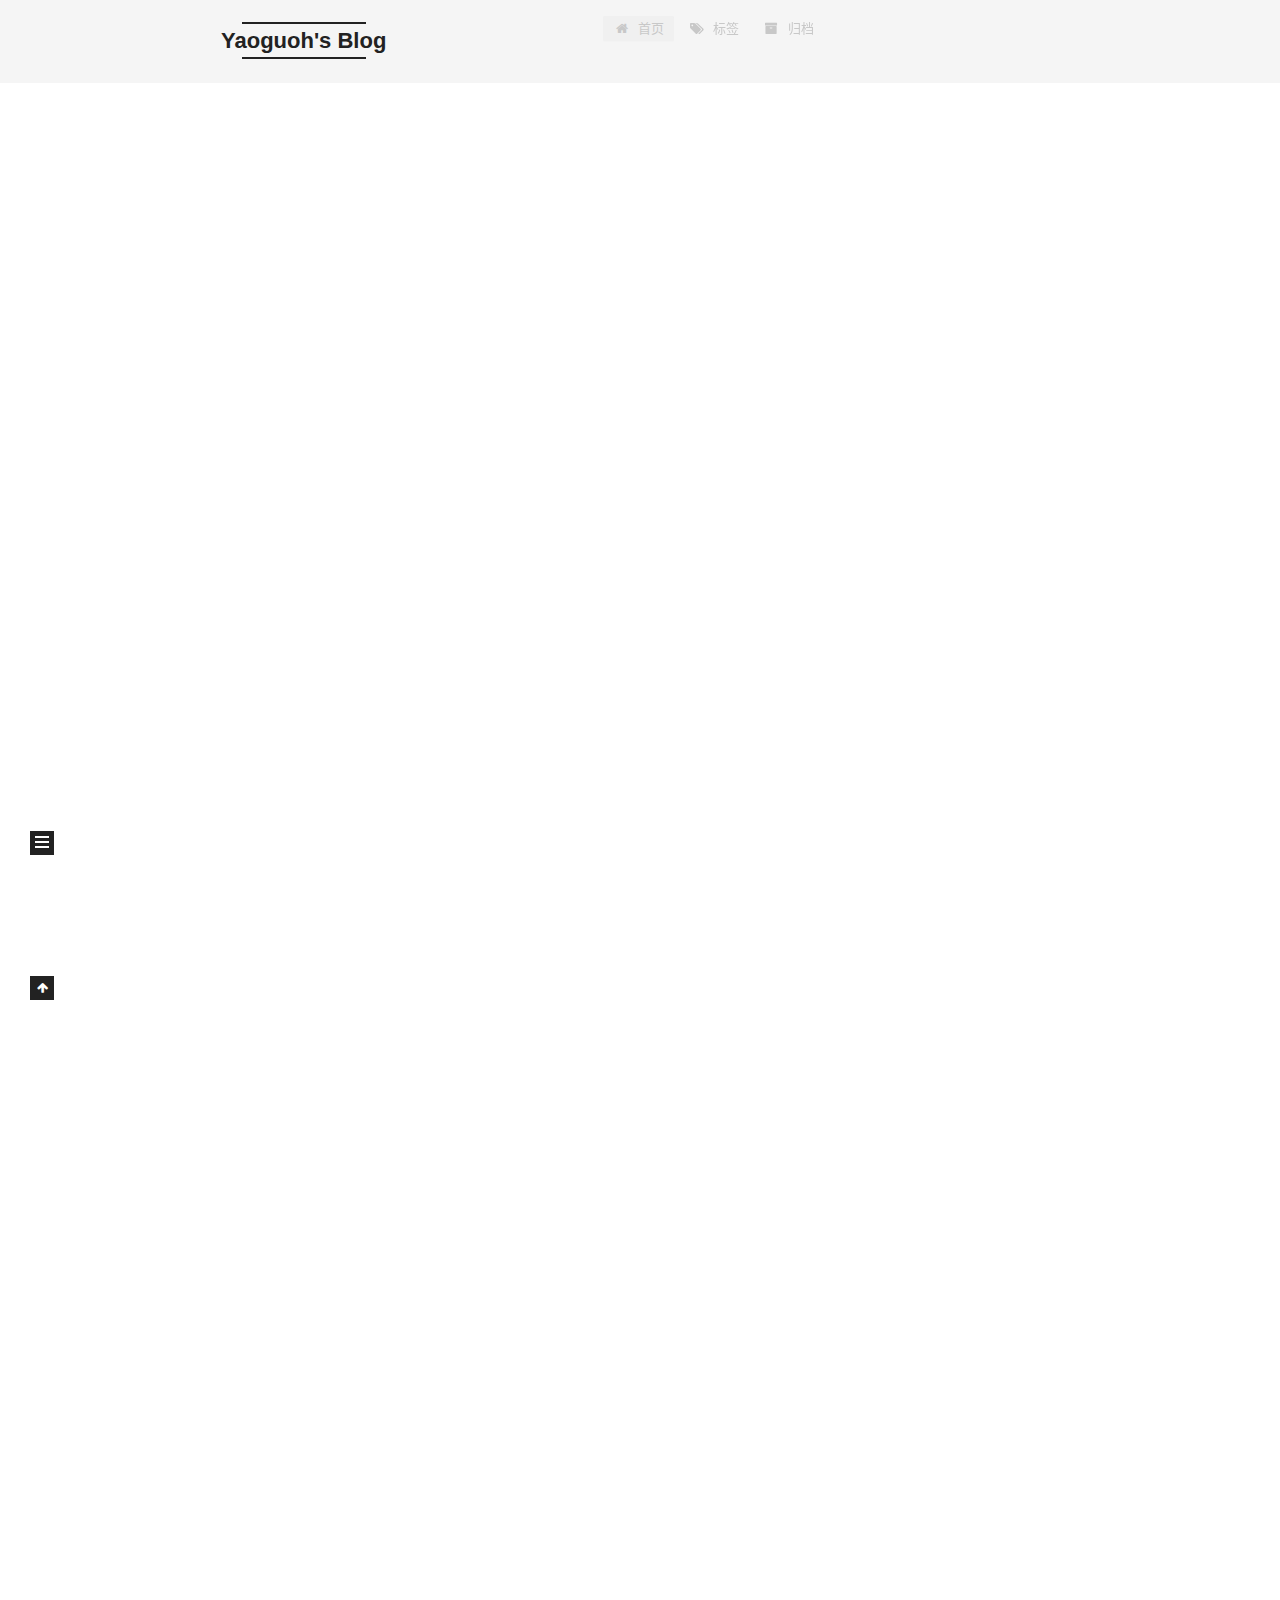
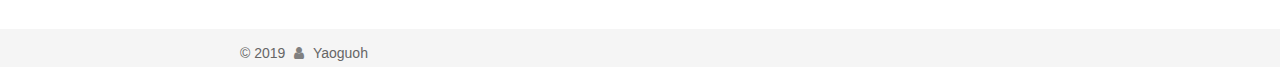
==== index.html @ 6bebe1eb "Site updated: 2019-10-08 17:07:49" ====
<!DOCTYPE html>





<html lang="zh-CN">
<head>
  <meta charset="UTF-8">
<meta name="viewport" content="width=device-width, initial-scale=1, maximum-scale=2">
<meta name="theme-color" content="#222">
<meta name="generator" content="Hexo 3.9.0">
  <link rel="apple-touch-icon" sizes="180x180" href="/images/apple-touch-icon-next.png?v=7.4.1">
  <link rel="icon" type="image/png" sizes="32x32" href="/images/favicon-32x32-next.png?v=7.4.1">
  <link rel="icon" type="image/png" sizes="16x16" href="/images/favicon-16x16-next.png?v=7.4.1">
  <link rel="mask-icon" href="/images/logo.svg?v=7.4.1" color="#222">

<link rel="stylesheet" href="/css/main.css?v=7.4.1">


<link rel="stylesheet" href="/lib/font-awesome/css/font-awesome.min.css?v=4.7.0">


<script id="hexo-configurations">
  var NexT = window.NexT || {};
  var CONFIG = {
    root: '/',
    scheme: 'Mist',
    version: '7.4.1',
    exturl: false,
    sidebar: {"position":"left","display":"post","offset":12,"onmobile":false},
    copycode: {"enable":false,"show_result":false,"style":null},
    back2top: {"enable":true,"sidebar":false,"scrollpercent":false},
    bookmark: {"enable":false,"color":"#222","save":"auto"},
    fancybox: false,
    mediumzoom: false,
    lazyload: false,
    pangu: false,
    algolia: {
      appID: '',
      apiKey: '',
      indexName: '',
      hits: {"per_page":10},
      labels: {"input_placeholder":"Search for Posts","hits_empty":"We didn't find any results for the search: ${query}","hits_stats":"${hits} results found in ${time} ms"}
    },
    localsearch: {"enable":false,"trigger":"auto","top_n_per_article":1,"unescape":false,"preload":false},
    path: '',
    motion: {"enable":true,"async":false,"transition":{"post_block":"fadeIn","post_header":"slideDownIn","post_body":"slideDownIn","coll_header":"slideLeftIn","sidebar":"slideUpIn"}},
    translation: {
      copy_button: '复制',
      copy_success: '复制成功',
      copy_failure: '复制失败'
    },
    sidebarPadding: 40
  };
</script>

  <meta name="description" content="常与同好争高下，不与🙃论长短。">
<meta property="og:type" content="website">
<meta property="og:title" content="Yaoguoh&#39;s Blog">
<meta property="og:url" content="https://yaoguoh.github.io/index.html">
<meta property="og:site_name" content="Yaoguoh&#39;s Blog">
<meta property="og:description" content="常与同好争高下，不与🙃论长短。">
<meta property="og:locale" content="zh-CN">
<meta name="twitter:card" content="summary">
<meta name="twitter:title" content="Yaoguoh&#39;s Blog">
<meta name="twitter:description" content="常与同好争高下，不与🙃论长短。">
  <link rel="canonical" href="https://yaoguoh.github.io/">


<script id="page-configurations">
  // https://hexo.io/docs/variables.html
  CONFIG.page = {
    sidebar: "",
    isHome: true,
    isPost: false,
    isPage: false,
    isArchive: false
  };
</script>

  <title>Yaoguoh's Blog</title>
  








  <noscript>
  <style>
  .use-motion .brand,
  .use-motion .menu-item,
  .sidebar-inner,
  .use-motion .post-block,
  .use-motion .pagination,
  .use-motion .comments,
  .use-motion .post-header,
  .use-motion .post-body,
  .use-motion .collection-header { opacity: initial; }

  .use-motion .logo,
  .use-motion .site-title,
  .use-motion .site-subtitle {
    opacity: initial;
    top: initial;
  }

  .use-motion .logo-line-before i { left: initial; }
  .use-motion .logo-line-after i { right: initial; }
  </style>
</noscript>

</head>

<body itemscope itemtype="http://schema.org/WebPage">
  <div class="container use-motion">
    <div class="headband"></div>

    <header id="header" class="header" itemscope itemtype="http://schema.org/WPHeader">
      <div class="header-inner"><div class="site-brand-container">
  <div class="site-meta">

    <div>
      <a href="/" class="brand" rel="start">
        <span class="logo-line-before"><i></i></span>
        <span class="site-title">Yaoguoh's Blog</span>
        <span class="logo-line-after"><i></i></span>
      </a>
    </div>
  </div>

  <div class="site-nav-toggle">
    <div class="toggle" aria-label="切换导航栏">
      <span class="toggle-line toggle-line-first"></span>
      <span class="toggle-line toggle-line-middle"></span>
      <span class="toggle-line toggle-line-last"></span>
    </div>
  </div>
</div>


<nav class="site-nav">
  
  <ul id="menu" class="menu">
      
      
      
        
        <li class="menu-item menu-item-home">
      
    

    <a href="/" rel="section"><i class="fa fa-fw fa-home"></i>首页</a>

  </li>
      
      
      
        
        <li class="menu-item menu-item-tags">
      
    

    <a href="/tags/" rel="section"><i class="fa fa-fw fa-tags"></i>标签</a>

  </li>
      
      
      
        
        <li class="menu-item menu-item-archives">
      
    

    <a href="/archives/" rel="section"><i class="fa fa-fw fa-archive"></i>归档</a>

  </li>
  </ul>

    

</nav>
</div>
    </header>

    
  <div class="back-to-top">
    <i class="fa fa-arrow-up"></i>
    <span>0%</span>
  </div>


    <main id="main" class="main">
      <div class="main-inner">
        <div class="content-wrap">
          <div id="content" class="content">
            

  <div class="posts-expand">
        
  
  
  <article itemscope itemtype="http://schema.org/Article" class="post-block home" lang="zh-CN">
    <link itemprop="mainEntityOfPage" href="https://yaoguoh.github.io/2019/10/08/https-github-com-yaoguoh-common-use/">

    <span hidden itemprop="author" itemscope itemtype="http://schema.org/Person">
      <meta itemprop="name" content="Yaoguoh">
      <meta itemprop="description" content="常与同好争高下，不与🙃论长短。">
      <meta itemprop="image" content="/images/avatar.gif">
    </span>

    <span hidden itemprop="publisher" itemscope itemtype="http://schema.org/Organization">
      <meta itemprop="name" content="Yaoguoh's Blog">
    </span>
      <header class="post-header">
        <h1 class="post-title" itemprop="name headline">
            
            <a href="/2019/10/08/https-github-com-yaoguoh-common-use/" class="post-title-link" itemprop="url">https://github.com/yaoguoh/common use</a>
          
        </h1>

        <div class="post-meta">
            <span class="post-meta-item">
              <span class="post-meta-item-icon">
                <i class="fa fa-calendar-o"></i>
              </span>
              <span class="post-meta-item-text">发表于</span>

              
                
              

              <time title="创建时间：2019-10-08 13:48:47 / 修改时间：16:26:13" itemprop="dateCreated datePublished" datetime="2019-10-08T13:48:47+08:00">2019-10-08</time>
            </span>
          
            

            
          

          

        </div>
      </header>

    
    
    
    <div class="post-body" itemprop="articleBody">

      
          <h2 id="common"><a href="#common" class="headerlink" title="common"></a>common</h2><h3 id="pom"><a href="#pom" class="headerlink" title="pom"></a>pom</h3><figure class="highlight"><table><tr><td class="gutter"><pre><span class="line">1</span><br><span class="line">2</span><br><span class="line">3</span><br><span class="line">4</span><br><span class="line">5</span><br><span class="line">6</span><br><span class="line">7</span><br><span class="line">8</span><br><span class="line">9</span><br></pre></td><td class="code"><pre><span class="line">&lt;dependencies&gt;</span><br><span class="line">    &lt;dependency&gt;</span><br><span class="line">        &lt;groupId&gt;com.github.yaoguoh&lt;/groupId&gt;</span><br><span class="line">        &lt;artifactId&gt;common&lt;/artifactId&gt;</span><br><span class="line">        &lt;version&gt;2.1.8.RELEASE&lt;/version&gt;</span><br><span class="line">        &lt;type&gt;pom&lt;/type&gt;</span><br><span class="line">        &lt;scope&gt;import&lt;/scope&gt;</span><br><span class="line">    &lt;/dependency&gt;</span><br><span class="line">&lt;/dependencies&gt;</span><br></pre></td></tr></table></figure>

<h2 id="common-util"><a href="#common-util" class="headerlink" title="common-util"></a>common-util</h2><h3 id="pom-1"><a href="#pom-1" class="headerlink" title="pom"></a>pom</h3><figure class="highlight"><table><tr><td class="gutter"><pre><span class="line">1</span><br><span class="line">2</span><br><span class="line">3</span><br><span class="line">4</span><br></pre></td><td class="code"><pre><span class="line">&lt;dependency&gt;</span><br><span class="line">    &lt;groupId&gt;com.github.yaoguoh.common&lt;/groupId&gt;</span><br><span class="line">    &lt;artifactId&gt;common-util&lt;/artifactId&gt;</span><br><span class="line">&lt;/dependency&gt;</span><br></pre></td></tr></table></figure>

<ul>
<li><strong><code>Result</code></strong> 返回对象</li>
<li><strong><code>ResultGenerator</code></strong> 返回对象构造器<h3 id="example"><a href="#example" class="headerlink" title="example"></a>example</h3><figure class="highlight java"><table><tr><td class="gutter"><pre><span class="line">1</span><br><span class="line">2</span><br><span class="line">3</span><br><span class="line">4</span><br><span class="line">5</span><br><span class="line">6</span><br><span class="line">7</span><br><span class="line">8</span><br><span class="line">9</span><br><span class="line">10</span><br><span class="line">11</span><br><span class="line">12</span><br><span class="line">13</span><br><span class="line">14</span><br><span class="line">15</span><br><span class="line">16</span><br><span class="line">17</span><br><span class="line">18</span><br><span class="line">19</span><br><span class="line">20</span><br><span class="line">21</span><br><span class="line">22</span><br><span class="line">23</span><br><span class="line">24</span><br><span class="line">25</span><br><span class="line">26</span><br><span class="line">27</span><br><span class="line">28</span><br><span class="line">29</span><br><span class="line">30</span><br><span class="line">31</span><br><span class="line">32</span><br></pre></td><td class="code"><pre><span class="line"><span class="comment">/**</span></span><br><span class="line"><span class="comment"> * 消息管理 REST API</span></span><br><span class="line"><span class="comment"> */</span></span><br><span class="line"><span class="meta">@Api</span>(tags = <span class="string">"消息管理 REST API"</span>)</span><br><span class="line"><span class="meta">@Slf</span>4j</span><br><span class="line"><span class="meta">@RestController</span></span><br><span class="line"><span class="meta">@RequestMapping</span>(value = <span class="string">"/message"</span>)</span><br><span class="line"><span class="meta">@AllArgsConstructor</span></span><br><span class="line"><span class="keyword">public</span> <span class="class"><span class="keyword">class</span> <span class="title">MessageController</span> </span>&#123;</span><br><span class="line"></span><br><span class="line">    <span class="keyword">private</span> <span class="keyword">final</span> MessageService messageService;</span><br><span class="line"></span><br><span class="line">    <span class="comment">/**</span></span><br><span class="line"><span class="comment">     * 根据消息ID查询消息信息</span></span><br><span class="line"><span class="comment">     *</span></span><br><span class="line"><span class="comment">     * <span class="doctag">@param</span> messageId the message id</span></span><br><span class="line"><span class="comment">     * <span class="doctag">@return</span> the result</span></span><br><span class="line"><span class="comment">     */</span></span><br><span class="line">    <span class="meta">@ApiOperation</span>(value = <span class="string">"根据消息ID查询消息信息"</span>)</span><br><span class="line">    <span class="meta">@GetMapping</span>(value = <span class="string">"/&#123;messageId&#125;"</span>)</span><br><span class="line">    <span class="function"><span class="keyword">public</span> Result&lt;MessageVo&gt; <span class="title">findByMessageId</span><span class="params">(@ApiParam(name = <span class="string">"messageId"</span>, value = <span class="string">"消息ID"</span>, example = <span class="string">"0"</span>)</span> @PathVariable Long messageId) </span>&#123;</span><br><span class="line">        log.info(<span class="string">"findByMessageId - 根据消息ID查询消息信息. messageId=&#123;&#125;"</span>, messageId);</span><br><span class="line"></span><br><span class="line">        <span class="keyword">try</span> &#123;</span><br><span class="line">            <span class="keyword">return</span> ResultGenerator.ok(MessageVo.create(messageService.findById(messageId)));</span><br><span class="line">        &#125; <span class="keyword">catch</span> (Exception e) &#123;</span><br><span class="line">            log.error(e.getMessage(), e);</span><br><span class="line">            <span class="keyword">return</span> ResultGenerator.wrap(e);</span><br><span class="line">        &#125;</span><br><span class="line">    &#125;</span><br><span class="line"></span><br><span class="line">&#125;</span><br></pre></td></tr></table></figure>

</li>
</ul>
<h2 id="common-elasticsearch"><a href="#common-elasticsearch" class="headerlink" title="common-elasticsearch"></a>common-elasticsearch</h2><h3 id="pom-2"><a href="#pom-2" class="headerlink" title="pom"></a>pom</h3><figure class="highlight"><table><tr><td class="gutter"><pre><span class="line">1</span><br><span class="line">2</span><br><span class="line">3</span><br><span class="line">4</span><br></pre></td><td class="code"><pre><span class="line">&lt;dependency&gt;</span><br><span class="line">    &lt;groupId&gt;com.github.yaoguoh.common&lt;/groupId&gt;</span><br><span class="line">    &lt;artifactId&gt;common-elasticsearch&lt;/artifactId&gt;</span><br><span class="line">&lt;/dependency&gt;</span><br></pre></td></tr></table></figure>

<ul>
<li><strong><code>ElasticsearchProperties</code></strong>  <code>RestHighLevelClient</code> 客户端连接信息</li>
<li><strong><code>RestHighLevelClientConfiguration</code></strong> 注册 <code>restHighLevelClient</code> <code>Bean</code>处理<code>elasticsearch server</code>访问协议为<code>https</code></li>
<li>Spring Boot Application @Configuration 配置类引入 <code>RestHighLevelClientConfiguration.class</code><figure class="highlight java"><table><tr><td class="gutter"><pre><span class="line">1</span><br><span class="line">2</span><br><span class="line">3</span><br><span class="line">4</span><br><span class="line">5</span><br><span class="line">6</span><br><span class="line">7</span><br><span class="line">8</span><br></pre></td><td class="code"><pre><span class="line"><span class="comment">/**</span></span><br><span class="line"><span class="comment"> * 应用配置置类</span></span><br><span class="line"><span class="comment"> */</span></span><br><span class="line"><span class="meta">@Configuration</span></span><br><span class="line"><span class="meta">@Import</span>(RestHighLevelClientConfiguration.class)</span><br><span class="line"><span class="keyword">public</span> <span class="class"><span class="keyword">class</span> <span class="title">ProviderConfiguration</span> </span>&#123;</span><br><span class="line">    </span><br><span class="line">&#125;</span><br></pre></td></tr></table></figure>

</li>
</ul>
<h3 id="在yaml中添加配置信息"><a href="#在yaml中添加配置信息" class="headerlink" title="在yaml中添加配置信息"></a>在<code>yaml</code>中添加配置信息</h3><figure class="highlight yaml"><table><tr><td class="gutter"><pre><span class="line">1</span><br><span class="line">2</span><br><span class="line">3</span><br><span class="line">4</span><br><span class="line">5</span><br><span class="line">6</span><br><span class="line">7</span><br><span class="line">8</span><br></pre></td><td class="code"><pre><span class="line"><span class="attr">elasticsearch:</span></span><br><span class="line"><span class="attr">  xpack-username:</span> <span class="string">'elastic'</span></span><br><span class="line"><span class="attr">  xpack-password:</span> <span class="string">password'</span></span><br><span class="line"><span class="attr">  keystore:</span> <span class="string">demo.elasticsearch.com.jks</span></span><br><span class="line"><span class="attr">  keystore-password:</span> <span class="string">password</span></span><br><span class="line"><span class="attr">  host:</span> <span class="string">demo.elasticsearch.com</span></span><br><span class="line"><span class="attr">  port:</span> <span class="number">443</span></span><br><span class="line"><span class="attr">  scheme:</span> <span class="string">https</span></span><br></pre></td></tr></table></figure>

<h2 id="common-jpa"><a href="#common-jpa" class="headerlink" title="common-jpa"></a>common-jpa</h2><h3 id="pom-3"><a href="#pom-3" class="headerlink" title="pom"></a>pom</h3><figure class="highlight"><table><tr><td class="gutter"><pre><span class="line">1</span><br><span class="line">2</span><br><span class="line">3</span><br><span class="line">4</span><br></pre></td><td class="code"><pre><span class="line">&lt;dependency&gt;</span><br><span class="line">    &lt;groupId&gt;com.github.yaoguoh.common&lt;/groupId&gt;</span><br><span class="line">    &lt;artifactId&gt;common-jpa&lt;/artifactId&gt;</span><br><span class="line">&lt;/dependency&gt;</span><br></pre></td></tr></table></figure>

<ul>
<li><strong>IService</strong> 通用接口</li>
<li><strong>BaseService</strong> 通用接口实现<h3 id="example-1"><a href="#example-1" class="headerlink" title="example"></a>example</h3><figure class="highlight java"><table><tr><td class="gutter"><pre><span class="line">1</span><br><span class="line">2</span><br><span class="line">3</span><br><span class="line">4</span><br><span class="line">5</span><br><span class="line">6</span><br><span class="line">7</span><br><span class="line">8</span><br><span class="line">9</span><br><span class="line">10</span><br><span class="line">11</span><br><span class="line">12</span><br><span class="line">13</span><br><span class="line">14</span><br><span class="line">15</span><br><span class="line">16</span><br><span class="line">17</span><br><span class="line">18</span><br><span class="line">19</span><br><span class="line">20</span><br><span class="line">21</span><br><span class="line">22</span><br></pre></td><td class="code"><pre><span class="line"><span class="comment">/**</span></span><br><span class="line"><span class="comment"> * User repository</span></span><br><span class="line"><span class="comment"> */</span></span><br><span class="line"><span class="keyword">public</span> <span class="class"><span class="keyword">interface</span> <span class="title">UserRepository</span> <span class="keyword">extends</span> <span class="title">JpaRepository</span>&lt;<span class="title">User</span>, <span class="title">Long</span>&gt;, <span class="title">JpaSpecificationExecutor</span>&lt;<span class="title">User</span>&gt; </span>&#123;</span><br><span class="line">    </span><br><span class="line">&#125;</span><br><span class="line"></span><br><span class="line"><span class="comment">/**</span></span><br><span class="line"><span class="comment"> * The interface User service.</span></span><br><span class="line"><span class="comment"> */</span></span><br><span class="line"><span class="keyword">public</span> <span class="class"><span class="keyword">interface</span> <span class="title">UserService</span> <span class="keyword">extends</span> <span class="title">IService</span>&lt;<span class="title">User</span>, <span class="title">Long</span>&gt; </span>&#123;</span><br><span class="line">  </span><br><span class="line">&#125;</span><br><span class="line"></span><br><span class="line"><span class="comment">/**</span></span><br><span class="line"><span class="comment"> * User service impl.</span></span><br><span class="line"><span class="comment"> */</span></span><br><span class="line"><span class="meta">@Slf</span>4j</span><br><span class="line"><span class="meta">@Service</span></span><br><span class="line"><span class="keyword">public</span> <span class="class"><span class="keyword">class</span> <span class="title">UserServiceImpl</span> <span class="keyword">extends</span> <span class="title">BaseService</span>&lt;<span class="title">User</span>, <span class="title">Long</span>&gt; <span class="keyword">implements</span> <span class="title">UserService</span> </span>&#123;</span><br><span class="line">    </span><br><span class="line">&#125;</span><br></pre></td></tr></table></figure>

</li>
</ul>
<h2 id="common-redis"><a href="#common-redis" class="headerlink" title="common-redis"></a>common-redis</h2><h3 id="pom-4"><a href="#pom-4" class="headerlink" title="pom"></a>pom</h3><figure class="highlight"><table><tr><td class="gutter"><pre><span class="line">1</span><br><span class="line">2</span><br><span class="line">3</span><br><span class="line">4</span><br></pre></td><td class="code"><pre><span class="line">&lt;dependency&gt;</span><br><span class="line">    &lt;groupId&gt;com.github.yaoguoh.common&lt;/groupId&gt;</span><br><span class="line">    &lt;artifactId&gt;common-redis&lt;/artifactId&gt;</span><br><span class="line">&lt;/dependency&gt;</span><br></pre></td></tr></table></figure>

<h2 id="common-spring-cloud"><a href="#common-spring-cloud" class="headerlink" title="common-spring-cloud"></a>common-spring-cloud</h2><h3 id="pom-5"><a href="#pom-5" class="headerlink" title="pom"></a>pom</h3><figure class="highlight"><table><tr><td class="gutter"><pre><span class="line">1</span><br><span class="line">2</span><br><span class="line">3</span><br><span class="line">4</span><br></pre></td><td class="code"><pre><span class="line">&lt;dependency&gt;</span><br><span class="line">    &lt;groupId&gt;com.github.yaoguoh.common&lt;/groupId&gt;</span><br><span class="line">    &lt;artifactId&gt;common-spring-cloud&lt;/artifactId&gt;</span><br><span class="line">&lt;/dependency&gt;</span><br></pre></td></tr></table></figure>

<h3 id="Spring-Cloud服务基础依赖pom包含内容如下"><a href="#Spring-Cloud服务基础依赖pom包含内容如下" class="headerlink" title="Spring Cloud服务基础依赖pom包含内容如下"></a><code>Spring Cloud</code>服务基础依赖<code>pom</code>包含内容如下</h3><figure class="highlight"><table><tr><td class="gutter"><pre><span class="line">1</span><br><span class="line">2</span><br><span class="line">3</span><br><span class="line">4</span><br><span class="line">5</span><br><span class="line">6</span><br><span class="line">7</span><br><span class="line">8</span><br><span class="line">9</span><br><span class="line">10</span><br><span class="line">11</span><br><span class="line">12</span><br><span class="line">13</span><br><span class="line">14</span><br><span class="line">15</span><br><span class="line">16</span><br><span class="line">17</span><br><span class="line">18</span><br><span class="line">19</span><br><span class="line">20</span><br><span class="line">21</span><br><span class="line">22</span><br><span class="line">23</span><br><span class="line">24</span><br><span class="line">25</span><br><span class="line">26</span><br><span class="line">27</span><br><span class="line">28</span><br><span class="line">29</span><br><span class="line">30</span><br><span class="line">31</span><br><span class="line">32</span><br><span class="line">33</span><br><span class="line">34</span><br><span class="line">35</span><br><span class="line">36</span><br><span class="line">37</span><br></pre></td><td class="code"><pre><span class="line">&lt;dependencies&gt;</span><br><span class="line">    &lt;!--eureka 客户端--&gt;</span><br><span class="line">    &lt;dependency&gt;</span><br><span class="line">        &lt;groupId&gt;org.springframework.cloud&lt;/groupId&gt;</span><br><span class="line">        &lt;artifactId&gt;spring-cloud-starter-netflix-eureka-client&lt;/artifactId&gt;</span><br><span class="line">    &lt;/dependency&gt;</span><br><span class="line">    &lt;!--监控--&gt;</span><br><span class="line">    &lt;dependency&gt;</span><br><span class="line">        &lt;groupId&gt;org.springframework.boot&lt;/groupId&gt;</span><br><span class="line">        &lt;artifactId&gt;spring-boot-starter-actuator&lt;/artifactId&gt;</span><br><span class="line">    &lt;/dependency&gt;</span><br><span class="line">    &lt;!--监控客户端--&gt;</span><br><span class="line">    &lt;dependency&gt;</span><br><span class="line">        &lt;groupId&gt;de.codecentric&lt;/groupId&gt;</span><br><span class="line">        &lt;artifactId&gt;spring-boot-admin-starter-client&lt;/artifactId&gt;</span><br><span class="line">        &lt;version&gt;$&#123;spring-boot-admin.version&#125;&lt;/version&gt;</span><br><span class="line">    &lt;/dependency&gt;</span><br><span class="line">    &lt;!-- 配置中心客户端--&gt;</span><br><span class="line">    &lt;dependency&gt;</span><br><span class="line">        &lt;groupId&gt;org.springframework.cloud&lt;/groupId&gt;</span><br><span class="line">        &lt;artifactId&gt;spring-cloud-starter-config&lt;/artifactId&gt;</span><br><span class="line">    &lt;/dependency&gt;</span><br><span class="line">    &lt;!--服务链路追踪--&gt;</span><br><span class="line">    &lt;dependency&gt;</span><br><span class="line">        &lt;groupId&gt;org.springframework.cloud&lt;/groupId&gt;</span><br><span class="line">        &lt;artifactId&gt;spring-cloud-starter-sleuth&lt;/artifactId&gt;</span><br><span class="line">    &lt;/dependency&gt;</span><br><span class="line">    &lt;dependency&gt;</span><br><span class="line">        &lt;groupId&gt;org.springframework.cloud&lt;/groupId&gt;</span><br><span class="line">        &lt;artifactId&gt;spring-cloud-sleuth-zipkin&lt;/artifactId&gt;</span><br><span class="line">    &lt;/dependency&gt;</span><br><span class="line">    &lt;!--断路器依赖--&gt;</span><br><span class="line">    &lt;dependency&gt;</span><br><span class="line">        &lt;groupId&gt;org.springframework.cloud&lt;/groupId&gt;</span><br><span class="line">        &lt;artifactId&gt;spring-cloud-starter-netflix-hystrix&lt;/artifactId&gt;</span><br><span class="line">    &lt;/dependency&gt;</span><br><span class="line">&lt;/dependencies&gt;</span><br></pre></td></tr></table></figure>

<h2 id="common-exception"><a href="#common-exception" class="headerlink" title="common-exception"></a>common-exception</h2><h3 id="pom-6"><a href="#pom-6" class="headerlink" title="pom"></a>pom</h3><figure class="highlight"><table><tr><td class="gutter"><pre><span class="line">1</span><br><span class="line">2</span><br><span class="line">3</span><br><span class="line">4</span><br></pre></td><td class="code"><pre><span class="line">&lt;dependency&gt;</span><br><span class="line">    &lt;groupId&gt;com.github.yaoguoh.common&lt;/groupId&gt;</span><br><span class="line">    &lt;artifactId&gt;common-exception&lt;/artifactId&gt;</span><br><span class="line">&lt;/dependency&gt;</span><br></pre></td></tr></table></figure>

<h2 id="common-swagger"><a href="#common-swagger" class="headerlink" title="common-swagger"></a>common-swagger</h2><h3 id="pom-7"><a href="#pom-7" class="headerlink" title="pom"></a>pom</h3><figure class="highlight"><table><tr><td class="gutter"><pre><span class="line">1</span><br><span class="line">2</span><br><span class="line">3</span><br><span class="line">4</span><br></pre></td><td class="code"><pre><span class="line">&lt;dependency&gt;</span><br><span class="line">    &lt;groupId&gt;com.github.yaoguoh.common&lt;/groupId&gt;</span><br><span class="line">    &lt;artifactId&gt;common-swagger&lt;/artifactId&gt;</span><br><span class="line">&lt;/dependency&gt;</span><br></pre></td></tr></table></figure>

<h3 id="example-yaml"><a href="#example-yaml" class="headerlink" title="example yaml"></a>example yaml</h3><figure class="highlight yaml"><table><tr><td class="gutter"><pre><span class="line">1</span><br><span class="line">2</span><br><span class="line">3</span><br><span class="line">4</span><br><span class="line">5</span><br><span class="line">6</span><br><span class="line">7</span><br><span class="line">8</span><br><span class="line">9</span><br><span class="line">10</span><br></pre></td><td class="code"><pre><span class="line"><span class="attr">swagger:</span></span><br><span class="line"><span class="attr">  api-info:</span></span><br><span class="line"><span class="attr">    title:</span> <span class="string">'应用服务'</span></span><br><span class="line"><span class="attr">    description:</span> <span class="string">'应用服务 RESTFUL API'</span></span><br><span class="line"><span class="attr">    host:</span> <span class="string">gateway.demo.com</span></span><br><span class="line"><span class="attr">    parameters:</span></span><br><span class="line"><span class="attr">      - name:</span> <span class="string">'Identity'</span></span><br><span class="line"><span class="attr">        description:</span> <span class="string">'设备标识'</span></span><br><span class="line"><span class="attr">        modelRef:</span> <span class="string">'string'</span></span><br><span class="line"><span class="attr">        parameterType:</span> <span class="string">'header'</span></span><br></pre></td></tr></table></figure>
        
      
    </div>

    
    
    
      <footer class="post-footer">
          <div class="post-eof"></div>
        
      </footer>
  </article>
  
  
  

    
  </div>

  



          </div>
          

        </div>
          
  
  <div class="toggle sidebar-toggle">
    <span class="toggle-line toggle-line-first"></span>
    <span class="toggle-line toggle-line-middle"></span>
    <span class="toggle-line toggle-line-last"></span>
  </div>

  <aside class="sidebar">
    <div class="sidebar-inner">

      <ul class="sidebar-nav motion-element">
        <li class="sidebar-nav-toc">
          文章目录
        </li>
        <li class="sidebar-nav-overview">
          站点概览
        </li>
      </ul>

      <!--noindex-->
      <div class="post-toc-wrap sidebar-panel">
      </div>
      <!--/noindex-->

      <div class="site-overview-wrap sidebar-panel">
        <div class="site-author motion-element" itemprop="author" itemscope itemtype="http://schema.org/Person">
  <p class="site-author-name" itemprop="name">Yaoguoh</p>
  <div class="site-description" itemprop="description">常与同好争高下，不与🙃论长短。</div>
</div>
<div class="site-state-wrap motion-element">
  <nav class="site-state">
      <div class="site-state-item site-state-posts">
        
          <a href="/archives/">
        
          <span class="site-state-item-count">1</span>
          <span class="site-state-item-name">日志</span>
        </a>
      </div>
    
      
      
      <div class="site-state-item site-state-tags">
        
          
            <a href="/tags/">
          
        
        <span class="site-state-item-count">1</span>
        <span class="site-state-item-name">标签</span>
        </a>
      </div>
    
  </nav>
</div>
  <div class="links-of-author motion-element">
      <span class="links-of-author-item">
      
      
        
      
      
        
      
        <a href="https://github.com/yaoguoh" title="GitHub &rarr; https://github.com/yaoguoh" rel="noopener" target="_blank"><i class="fa fa-fw fa-github"></i>GitHub</a>
      </span>
    
      <span class="links-of-author-item">
      
      
        
      
      
        
      
        <a href="mailto:yaoguohh@gmail.com" title="E-Mail &rarr; mailto:yaoguohh@gmail.com" rel="noopener" target="_blank"><i class="fa fa-fw fa-envelope"></i>E-Mail</a>
      </span>
    
  </div>



      </div>

    </div>
  </aside>
  <div id="sidebar-dimmer"></div>


      </div>
    </main>

    <footer id="footer" class="footer">
      <div class="footer-inner">
        <div class="copyright">&copy; <span itemprop="copyrightYear">2019</span>
  <span class="with-love" id="animate">
    <i class="fa fa-user"></i>
  </span>
  <span class="author" itemprop="copyrightHolder">Yaoguoh</span>
</div>

        












        
      </div>
    </footer>
  </div>

  
  <script src="/lib/anime.min.js?v=3.1.0"></script>
  <script src="/lib/velocity/velocity.min.js?v=1.2.1"></script>
  <script src="/lib/velocity/velocity.ui.min.js?v=1.2.1"></script>
<script src="/js/utils.js?v=7.4.1"></script><script src="/js/motion.js?v=7.4.1"></script>
<script src="/js/schemes/muse.js?v=7.4.1"></script>

<script src="/js/next-boot.js?v=7.4.1"></script>



  





















  

  

  

</body>
</html>
---- css/main.css ----
html {
  line-height: 1.15; /* 1 */
  -webkit-text-size-adjust: 100%; /* 2 */
}
body {
  margin: 0;
}
main {
  display: block;
}
h1 {
  font-size: 2em;
  margin: 0.67em 0;
}
hr {
  box-sizing: content-box; /* 1 */
  height: 0; /* 1 */
  overflow: visible; /* 2 */
}
pre {
  font-family: monospace, monospace; /* 1 */
  font-size: 1em; /* 2 */
}
a {
  background-color: transparent;
}
abbr[title] {
  border-bottom: none; /* 1 */
  text-decoration: underline; /* 2 */
  text-decoration: underline dotted; /* 2 */
}
b,
strong {
  font-weight: bolder;
}
code,
kbd,
samp {
  font-family: monospace, monospace; /* 1 */
  font-size: 1em; /* 2 */
}
small {
  font-size: 80%;
}
sub,
sup {
  font-size: 75%;
  line-height: 0;
  position: relative;
  vertical-align: baseline;
}
sub {
  bottom: -0.25em;
}
sup {
  top: -0.5em;
}
img {
  border-style: none;
}
button,
input,
optgroup,
select,
textarea {
  font-family: inherit; /* 1 */
  font-size: 100%; /* 1 */
  line-height: 1.15; /* 1 */
  margin: 0; /* 2 */
}
button,
input {
/* 1 */
  overflow: visible;
}
button,
select {
/* 1 */
  text-transform: none;
}
button,
[type='button'],
[type='reset'],
[type='submit'] {
  -webkit-appearance: button;
}
button::-moz-focus-inner,
[type='button']::-moz-focus-inner,
[type='reset']::-moz-focus-inner,
[type='submit']::-moz-focus-inner {
  border-style: none;
  padding: 0;
}
button:-moz-focusring,
[type='button']:-moz-focusring,
[type='reset']:-moz-focusring,
[type='submit']:-moz-focusring {
  outline: 1px dotted ButtonText;
}
fieldset {
  padding: 0.35em 0.75em 0.625em;
}
legend {
  box-sizing: border-box; /* 1 */
  color: inherit; /* 2 */
  display: table; /* 1 */
  max-width: 100%; /* 1 */
  padding: 0; /* 3 */
  white-space: normal; /* 1 */
}
progress {
  vertical-align: baseline;
}
textarea {
  overflow: auto;
}
[type='checkbox'],
[type='radio'] {
  box-sizing: border-box; /* 1 */
  padding: 0; /* 2 */
}
[type='number']::-webkit-inner-spin-button,
[type='number']::-webkit-outer-spin-button {
  height: auto;
}
[type='search'] {
  outline-offset: -2px; /* 2 */
  -webkit-appearance: textfield; /* 1 */
}
[type='search']::-webkit-search-decoration {
  -webkit-appearance: none;
}
::-webkit-file-upload-button {
  font: inherit; /* 2 */
  -webkit-appearance: button; /* 1 */
}
details {
  display: block;
}
summary {
  display: list-item;
}
template {
  display: none;
}
[hidden] {
  display: none;
}
::selection {
  background: #262a30;
  color: #fff;
}
html,
body {
  height: 100%;
}
body {
  background: #fff;
  color: #555;
  font-family: 'Lato', "PingFang SC", "Microsoft YaHei", sans-serif;
  font-size: 1em;
  line-height: 2;
}
@media (max-width: 991px) {
  body {
    padding-left: 0 !important;
    padding-right: 0 !important;
  }
}
h1,
h2,
h3,
h4,
h5,
h6 {
  font-family: 'Lato', "PingFang SC", "Microsoft YaHei", sans-serif;
  font-weight: bold;
  line-height: 1.5;
  margin: 20px 0 15px;
  padding: 0;
}
h1 {
  font-size: 1.5em;
}
h2 {
  font-size: 1.375em;
}
h3 {
  font-size: 1.25em;
}
h4 {
  font-size: 1.125em;
}
h5 {
  font-size: 1em;
}
h6 {
  font-size: 0.875em;
}
p {
  margin: 0 0 20px 0;
}
a,
span.exturl {
  overflow-wrap: break-word;
  word-wrap: break-word;
  border-bottom: 1px solid #999;
  color: #555;
  outline: none;
  text-decoration: none;
  cursor: pointer;
}
a:hover,
span.exturl:hover {
  border-bottom-color: #222;
  color: #222;
}
iframe,
img,
video {
  display: block;
  margin-left: auto;
  margin-right: auto;
  max-width: 100%;
}
hr {
  background-color: #ddd;
  background-image: repeating-linear-gradient(-45deg, #fff, #fff 4px, transparent 4px, transparent 8px);
  border: 0;
  height: 3px;
  margin: 40px 0;
}
blockquote {
  border-left: 4px solid #ddd;
  color: #666;
  margin: 0;
  padding: 0 15px;
}
blockquote cite::before {
  content: '-';
  padding: 0 5px;
}
dt {
  font-weight: 700;
}
dd {
  margin: 0;
  padding: 0;
}
kbd {
  background-color: #f9f9f9;
  background-image: linear-gradient(top, #eee, #fff, #eee);
  border: 1px solid #ccc;
  border-radius: 0.2em;
  box-shadow: 0.1em 0.1em 0.2em rgba(0,0,0,0.1);
  font-family: inherit;
  padding: 0.1em 0.3em;
  white-space: nowrap;
}
.table-container {
  -webkit-overflow-scrolling: touch;
  overflow: auto;
}
table {
  border-collapse: collapse;
  border-spacing: 0;
  font-size: 0.875em;
  margin: 0 0 20px 0;
  width: 100%;
}
table > tbody > tr:nth-of-type(odd) {
  background-color: #f9f9f9;
}
table > tbody > tr:hover {
  background-color: #f5f5f5;
}
caption,
th,
td {
  font-weight: normal;
  padding: 8px;
  text-align: left;
  vertical-align: middle;
}
th,
td {
  border: 1px solid #ddd;
  border-bottom: 3px solid #ddd;
}
th {
  font-weight: 700;
  padding-bottom: 10px;
}
td {
  border-bottom-width: 1px;
}
.btn {
  background: transparent;
  border: 2px solid #222;
  border-radius: 0;
  color: #555;
  display: inline-block;
  font-size: 0.875em;
  line-height: 2;
  padding: 0 20px;
  text-decoration: none;
  transition-property: background-color;
  transition-delay: 0s;
  transition-duration: 0.2s;
  transition-timing-function: ease-in-out;
}
.btn:hover {
  background: #fff;
  border-color: #222;
  color: #222;
}
.btn + .btn {
  margin: 0 0 8px 8px;
}
.btn .fa-fw {
  text-align: left;
  width: 1.285714285714286em;
}
.toggle {
  line-height: 0;
}
.toggle .toggle-line {
  background: #fff;
  display: inline-block;
  height: 2px;
  left: 0px;
  margin-top: 3px;
  position: relative;
  top: 0px;
  transition: all 0.4s;
  vertical-align: top;
  width: 100%;
}
.toggle .toggle-line:first-child {
  margin-top: 0;
}
.toggle.toggle-arrow .toggle-line-first {
  left: 50%;
  top: 2px;
  transform: rotate(45deg);
  width: 50%;
}
.toggle.toggle-arrow .toggle-line-middle {
  left: 2px;
  width: 90%;
}
.toggle.toggle-arrow .toggle-line-last {
  left: 50%;
  top: -2px;
  transform: rotate(-45deg);
  width: 50%;
}
.toggle.toggle-close .toggle-line-first {
  transform: rotate(-45deg);
  top: 5px;
}
.toggle.toggle-close .toggle-line-middle {
  opacity: 0;
}
.toggle.toggle-close .toggle-line-last {
  transform: rotate(45deg);
  top: -5px;
}
pre,
.highlight {
  background: #f7f7f7;
  color: #4d4d4c;
  line-height: 1.6;
  margin: 0 auto 20px;
}
pre,
code {
  font-family: consolas, Menlo, monospace, "PingFang SC", "Microsoft YaHei";
}
code {
  overflow-wrap: break-word;
  word-wrap: break-word;
  background: #eee;
  border-radius: 3px;
  color: #555;
  padding: 2px 4px;
}
pre {
  overflow: auto;
  padding: 10px;
}
pre code {
  background: none;
  color: #4d4d4c;
  font-size: 0.875em;
  padding: 0;
  text-shadow: none;
}
.highlight *::selection {
  background: #d6d6d6;
}
.highlight pre {
  border: 0;
  margin: 0;
  padding: 10px 0;
}
.highlight table {
  border: 0;
  margin: 0;
  width: auto;
}
.highlight td {
  border: 0;
  padding: 0;
}
.highlight figcaption {
  background: #eee;
  border-bottom: 1px solid #e9e9e9;
  color: #4d4d4c;
  line-height: 1em;
  margin: 0;
  padding: 0.5em;
}
.highlight figcaption::before,
.highlight figcaption::after {
  content: ' ';
  display: table;
}
.highlight figcaption::after {
  clear: both;
}
.highlight figcaption a {
  color: #4d4d4c;
  float: right;
}
.highlight figcaption a:hover {
  border-bottom-color: #4d4d4c;
}
.highlight .gutter pre {
  background-color: #eff2f3;
  color: #869194;
  padding-left: 10px;
  padding-right: 10px;
  text-align: right;
}
.highlight .code pre {
  background-color: #f7f7f7;
  padding-left: 10px;
  width: 100%;
}
.gutter {
  -moz-user-select: none;
  -ms-user-select: none;
  -webkit-user-select: none;
  user-select: none;
}
.gist table {
  width: auto;
}
.gist table td {
  border: 0;
}
pre .deletion {
  background: #fdd;
}
pre .addition {
  background: #dfd;
}
pre .meta {
  color: #eab700;
  -moz-user-select: none;
  -ms-user-select: none;
  -webkit-user-select: none;
  user-select: none;
}
pre .comment {
  color: #8e908c;
}
pre .variable,
pre .attribute,
pre .tag,
pre .name,
pre .regexp,
pre .ruby .constant,
pre .xml .tag .title,
pre .xml .pi,
pre .xml .doctype,
pre .html .doctype,
pre .css .id,
pre .css .class,
pre .css .pseudo {
  color: #c82829;
}
pre .number,
pre .preprocessor,
pre .built_in,
pre .builtin-name,
pre .literal,
pre .params,
pre .constant,
pre .command {
  color: #f5871f;
}
pre .ruby .class .title,
pre .css .rules .attribute,
pre .string,
pre .symbol,
pre .value,
pre .inheritance,
pre .header,
pre .ruby .symbol,
pre .xml .cdata,
pre .special,
pre .formula {
  color: #718c00;
}
pre .title,
pre .css .hexcolor {
  color: #3e999f;
}
pre .function,
pre .python .decorator,
pre .python .title,
pre .ruby .function .title,
pre .ruby .title .keyword,
pre .perl .sub,
pre .javascript .title,
pre .coffeescript .title {
  color: #4271ae;
}
pre .keyword,
pre .javascript .function {
  color: #8959a8;
}
.blockquote-center {
  border-left: none;
  margin: 40px 0;
  padding: 0;
  position: relative;
  text-align: center;
}
.blockquote-center::before,
.blockquote-center::after {
  background-position: 0 -6px;
  background-repeat: no-repeat;
  background-size: 22px 22px;
  content: ' ';
  display: block;
  height: 24px;
  opacity: 0.2;
  position: absolute;
  width: 100%;
}
.blockquote-center::before {
  background-image: url("../images/quote-l.svg");
  border-top: 1px solid #ccc;
  top: -20px;
}
.blockquote-center::after {
  background-image: url("../images/quote-r.svg");
  background-position: 100% 8px;
  border-bottom: 1px solid #ccc;
  bottom: -20px;
}
.blockquote-center p,
.blockquote-center div {
  text-align: center;
}
.post-body .group-picture img {
  border: 0;
  margin: 0 auto;
  padding: 0 3px;
}
.post-body .group-picture-row {
  margin-bottom: 6px;
  overflow: hidden;
}
.post-body .group-picture-column {
  float: left;
  margin-bottom: 10px;
}
.post-body .label {
  display: inline;
  padding: 0 2px;
}
.post-body .label.default {
  background-color: #f0f0f0;
}
.post-body .label.primary {
  background-color: #efe6f7;
}
.post-body .label.info {
  background-color: #e5f2f8;
}
.post-body .label.success {
  background-color: #e7f4e9;
}
.post-body .label.warning {
  background-color: #fcf6e1;
}
.post-body .label.danger {
  background-color: #fae8eb;
}
.post-body .tabs {
  margin-bottom: 20px;
}
.post-body .tabs,
.tabs-comment {
  display: block;
  padding-top: 10px;
  position: relative;
}
.post-body .tabs ul.nav-tabs,
.tabs-comment ul.nav-tabs {
  display: flex;
  flex-wrap: wrap;
  margin: 0;
  margin-bottom: -1px;
  padding: 0;
}
@media (max-width: 413px) {
  .post-body .tabs ul.nav-tabs,
  .tabs-comment ul.nav-tabs {
    display: block;
    margin-bottom: 5px;
  }
}
.post-body .tabs ul.nav-tabs li.tab,
.tabs-comment ul.nav-tabs li.tab {
  background-color: #fff;
  border-bottom: 1px solid #ddd;
  border-left: 1px solid transparent;
  border-right: 1px solid transparent;
  border-top: 3px solid transparent;
  flex-grow: 1;
  list-style-type: none;
}
@media (max-width: 413px) {
  .post-body .tabs ul.nav-tabs li.tab,
  .tabs-comment ul.nav-tabs li.tab {
    border-bottom: 1px solid transparent;
    border-left: 3px solid transparent;
    border-right: 1px solid transparent;
    border-top: 1px solid transparent;
  }
}
.post-body .tabs ul.nav-tabs li.tab a,
.tabs-comment ul.nav-tabs li.tab a {
  border-bottom: initial;
  display: block;
  line-height: 1.8em;
  outline: 0;
  padding: 0.25em 0.75em;
  text-align: center;
  transition-delay: 0s;
  transition-duration: 0.2s;
  transition-timing-function: ease-out;
}
.post-body .tabs ul.nav-tabs li.tab a i,
.tabs-comment ul.nav-tabs li.tab a i {
  width: 1.285714285714286em;
}
.post-body .tabs ul.nav-tabs li.tab.active,
.tabs-comment ul.nav-tabs li.tab.active {
  border-bottom: 1px solid transparent;
  border-left: 1px solid #ddd;
  border-right: 1px solid #ddd;
  border-top: 3px solid #fc6423;
}
@media (max-width: 413px) {
  .post-body .tabs ul.nav-tabs li.tab.active,
  .tabs-comment ul.nav-tabs li.tab.active {
    border-bottom: 1px solid #ddd;
    border-left: 3px solid #fc6423;
    border-right: 1px solid #ddd;
    border-top: 1px solid #ddd;
  }
}
.post-body .tabs ul.nav-tabs li.tab.active a,
.tabs-comment ul.nav-tabs li.tab.active a {
  color: #555;
  cursor: default;
}
.post-body .tabs .tab-content .tab-pane,
.tabs-comment .tab-content .tab-pane {
  border: 1px solid #ddd;
  padding: 20px 20px 0 20px;
}
.post-body .tabs .tab-content .tab-pane:not(.active),
.tabs-comment .tab-content .tab-pane:not(.active) {
  display: none;
}
.post-body .tabs .tab-content .tab-pane.active,
.tabs-comment .tab-content .tab-pane.active {
  display: block;
}
.post-body .note {
  margin-bottom: 20px;
  padding: 15px;
  position: relative;
  border: 1px solid #eee;
  border-left-width: 5px;
  border-radius: 3px;
}
.post-body .note h2,
.post-body .note h3,
.post-body .note h4,
.post-body .note h5,
.post-body .note h6 {
  margin-top: 0;
  border-bottom: initial;
  margin-bottom: 0;
  padding-top: 0;
}
.post-body .note p:first-child,
.post-body .note ul:first-child,
.post-body .note ol:first-child,
.post-body .note table:first-child,
.post-body .note pre:first-child,
.post-body .note blockquote:first-child,
.post-body .note img:first-child {
  margin-top: 0;
}
.post-body .note p:last-child,
.post-body .note ul:last-child,
.post-body .note ol:last-child,
.post-body .note table:last-child,
.post-body .note pre:last-child,
.post-body .note blockquote:last-child,
.post-body .note img:last-child {
  margin-bottom: 0;
}
.post-body .note.default {
  border-left-color: #777;
}
.post-body .note.default h2,
.post-body .note.default h3,
.post-body .note.default h4,
.post-body .note.default h5,
.post-body .note.default h6 {
  color: #777;
}
.post-body .note.primary {
  border-left-color: #6f42c1;
}
.post-body .note.primary h2,
.post-body .note.primary h3,
.post-body .note.primary h4,
.post-body .note.primary h5,
.post-body .note.primary h6 {
  color: #6f42c1;
}
.post-body .note.info {
  border-left-color: #428bca;
}
.post-body .note.info h2,
.post-body .note.info h3,
.post-body .note.info h4,
.post-body .note.info h5,
.post-body .note.info h6 {
  color: #428bca;
}
.post-body .note.success {
  border-left-color: #5cb85c;
}
.post-body .note.success h2,
.post-body .note.success h3,
.post-body .note.success h4,
.post-body .note.success h5,
.post-body .note.success h6 {
  color: #5cb85c;
}
.post-body .note.warning {
  border-left-color: #f0ad4e;
}
.post-body .note.warning h2,
.post-body .note.warning h3,
.post-body .note.warning h4,
.post-body .note.warning h5,
.post-body .note.warning h6 {
  color: #f0ad4e;
}
.post-body .note.danger {
  border-left-color: #d9534f;
}
.post-body .note.danger h2,
.post-body .note.danger h3,
.post-body .note.danger h4,
.post-body .note.danger h5,
.post-body .note.danger h6 {
  color: #d9534f;
}
.pagination .prev,
.pagination .next,
.pagination .page-number,
.pagination .space {
  display: inline-block;
  margin: 0 10px;
  padding: 0 11px;
  position: relative;
  top: -1px;
}
@media (max-width: 767px) {
  .pagination .prev,
  .pagination .next,
  .pagination .page-number,
  .pagination .space {
    margin: 0 5px;
  }
}
.pagination {
  border-top: 1px solid #eee;
  margin: 120px 0 40px;
  text-align: center;
}
.pagination .prev,
.pagination .next,
.pagination .page-number {
  border-bottom: 0;
  border-top: 1px solid #eee;
  transition-property: border-color;
  transition-delay: 0s;
  transition-duration: 0.2s;
  transition-timing-function: ease-in-out;
}
.pagination .prev:hover,
.pagination .next:hover,
.pagination .page-number:hover {
  border-top-color: #222;
}
.pagination .space {
  margin: 0;
  padding: 0;
}
.pagination .prev {
  margin-left: 0;
}
.pagination .next {
  margin-right: 0;
}
.pagination .page-number.current {
  background: #ccc;
  border-top-color: #ccc;
  color: #fff;
}
@media (max-width: 767px) {
  .pagination {
    border-top: none;
  }
  .pagination .prev,
  .pagination .next,
  .pagination .page-number {
    border-bottom: 1px solid #eee;
    border-top: 0;
    margin-bottom: 10px;
    padding: 0 10px;
  }
  .pagination .prev:hover,
  .pagination .next:hover,
  .pagination .page-number:hover {
    border-bottom-color: #222;
  }
}
.comments {
  margin: 60px 20px 0;
  overflow: hidden;
}
.comment-button-group {
  display: flex;
  flex-wrap: wrap-reverse;
  justify-content: center;
  margin: 1em 0;
}
.comment-button-group .comment-button {
  margin: 0.1em 0.2em;
}
.comment-button-group .comment-button.active {
  background: #fff;
  border-color: #222;
  color: #222;
}
.comment-position {
  display: none;
}
.comment-position.active {
  display: block;
}
.tabs-comment {
  background: #fff;
  margin-top: 4em;
  padding-top: 0;
}
.tabs-comment .comments {
  border: 0;
  box-shadow: none;
  margin-top: 0;
  padding-top: 0;
}
.container {
  min-height: 100%;
  position: relative;
}
.main-inner {
  margin: 0 auto;
  width: 700px;
}
@media (min-width: 1200px) {
  .container .main-inner {
    width: 800px;
  }
}
@media (min-width: 1600px) {
  .container .main-inner {
    width: 900px;
  }
}
.header {
  background: transparent;
}
.header-inner {
  margin: 0 auto;
  padding: 100px 0 70px;
  position: relative;
  width: 700px;
}
@media (min-width: 1200px) {
  .container .header-inner {
    width: 800px;
  }
}
@media (min-width: 1600px) {
  .container .header-inner {
    width: 900px;
  }
}
.headband {
  background: #222;
  height: 3px;
}
.site-meta {
  margin: 0;
  text-align: left;
}
@media (max-width: 767px) {
  .site-meta {
    text-align: center;
  }
}
.brand {
  background: #222;
  border-bottom: none;
  color: #222;
  display: inline-block;
  line-height: 1.375em;
  padding: 0 40px;
  position: relative;
}
.brand:hover {
  color: #222;
}
.logo {
  display: inline-block;
  line-height: 36px;
  margin-right: 5px;
  vertical-align: top;
}
.site-title {
  display: inline-block;
  font-family: 'Lato', "PingFang SC", "Microsoft YaHei", sans-serif;
  font-size: 1.375em;
  font-weight: normal;
  line-height: 1.5;
  vertical-align: top;
}
.site-subtitle {
  color: #999;
  font-size: 0.8125em;
  margin-top: 10px;
}
.use-motion .brand {
  opacity: 0;
}
.use-motion .logo,
.use-motion .site-title,
.use-motion .site-subtitle,
.use-motion .custom-logo-image {
  opacity: 0;
  position: relative;
  top: -10px;
}
.site-nav-toggle {
  display: none;
  left: 10px;
  position: absolute;
}
@media (max-width: 767px) {
  .site-nav-toggle {
    display: block;
  }
}
.site-nav-toggle .toggle {
  background: transparent;
  border: 0;
  margin-top: 2px;
  padding: 10px;
  width: 22px;
}
.site-nav-toggle .toggle .toggle-line {
  background: #555;
  border-radius: 1px;
}
.site-nav {
  display: block;
}
@media (max-width: 767px) {
  .site-nav {
    border-top: 1px solid #ddd;
    clear: both;
    display: none;
    margin: 0 -10px;
    padding: 0 10px;
  }
}
.site-nav.site-nav-on {
  display: block;
}
.menu {
  margin-top: 20px;
  padding-left: 0;
  text-align: center;
}
.menu-item {
  display: inline-block;
  list-style: none;
  margin: 0 10px;
}
@media (max-width: 767px) {
  .menu-item {
    margin-top: 10px;
  }
}
.menu-item a,
.menu-item span.exturl {
  border-bottom: 0;
  display: block;
  font-size: 0.8125em;
  transition-property: border-color;
  transition-delay: 0s;
  transition-duration: 0.2s;
  transition-timing-function: ease-in-out;
}
@media (hover: none) {
  .menu-item a:hover,
  .menu-item span.exturl:hover {
    border-bottom-color: transparent !important;
  }
}
.menu-item .fa {
  margin-right: 8px;
}
.menu-item .badge {
  display: inline-block;
  font-weight: 700;
  line-height: 1;
  margin-left: 0.35em;
  margin-top: 0.35em;
  text-align: center;
  white-space: nowrap;
}
@media (max-width: 767px) {
  .menu-item .badge {
    float: right;
    margin-left: 0;
  }
}
.use-motion .menu-item {
  opacity: 0;
}
.sidebar {
  background: #222;
  bottom: 0;
  box-shadow: inset 0 2px 6px #000;
  position: fixed;
  top: 0;
  z-index: 200;
}
.sidebar a,
.sidebar span.exturl {
  border-bottom-color: #555;
  color: #999;
}
.sidebar a:hover,
.sidebar span.exturl:hover {
  border-bottom-color: #eee;
  color: #eee;
}
@media (max-width: 991px) {
  .sidebar {
    display: none;
  }
}
.sidebar-inner {
  color: #999;
  padding: 20px 10px;
  text-align: center;
}
.site-overview-wrap {
  overflow-x: hidden;
  overflow-y: auto;
}
.cc-license {
  margin-top: 10px;
  text-align: center;
}
.cc-license .cc-opacity {
  border-bottom: none;
  opacity: 0.7;
}
.cc-license .cc-opacity:hover {
  opacity: 0.9;
}
.cc-license img {
  display: inline-block;
}
.site-author-image {
  border: 2px solid #333;
  display: block;
  height: auto;
  margin: 0 auto;
  max-width: 96px;
  padding: 2px;
}
.site-author-name {
  color: #f5f5f5;
  font-weight: normal;
  margin: 5px 0 0;
  text-align: center;
}
.site-description {
  color: #999;
  font-size: 1em;
  margin-top: 5px;
  text-align: center;
}
.links-of-author {
  margin-top: 20px;
}
.links-of-author a,
.links-of-author span.exturl {
  border-bottom-color: #555;
  display: inline-block;
  font-size: 0.8125em;
  margin-bottom: 10px;
  margin-right: 10px;
  vertical-align: middle;
}
.links-of-author a::before,
.links-of-author span.exturl::before {
  background: #94e0eb;
  border-radius: 50%;
  content: ' ';
  display: inline-block;
  height: 4px;
  margin-right: 3px;
  vertical-align: middle;
  width: 4px;
}
.feed-link,
.chat {
  margin-top: 10px;
}
.feed-link a,
.chat a {
  border: 1px solid #fc6423;
  border-radius: 4px;
  color: #fc6423;
  display: inline-block;
  padding: 0 15px;
}
.feed-link a .fa,
.chat a .fa {
  margin-right: 5px;
}
.feed-link a:hover,
.chat a:hover {
  background: #fc6423;
  border: 1px solid #fc6423;
  color: #fff;
}
.feed-link a:hover .fa,
.chat a:hover .fa {
  color: #fff;
}
.links-of-blogroll {
  font-size: 0.8125em;
  margin-top: 10px;
}
.links-of-blogroll-title {
  font-size: 0.875em;
  font-weight: 600;
  margin-top: 0;
}
.links-of-blogroll-list {
  list-style: none;
  margin: 0;
  padding: 0;
}
.links-of-blogroll-item {
  padding: 2px 10px;
}
.links-of-blogroll-item a,
.links-of-blogroll-item span.exturl {
  box-sizing: border-box;
  display: inline-block;
  max-width: 280px;
  overflow: hidden;
  text-overflow: ellipsis;
  white-space: nowrap;
}
#sidebar-dimmer {
  display: none;
}
@media (max-width: 767px) {
  #sidebar-dimmer {
    background: #000;
    display: block;
    height: 100%;
    left: 100%;
    opacity: 0;
    position: fixed;
    top: 0;
    width: 100%;
    z-index: 100;
  }
  .sidebar-active + #sidebar-dimmer {
    opacity: 0.7;
    transform: translateX(-100%);
    transition: opacity 0.5s;
  }
}
.sidebar-nav {
  margin: 0 0 20px;
  padding-left: 0;
}
.sidebar-nav li {
  border-bottom: 1px solid transparent;
  color: #555;
  cursor: pointer;
  display: inline-block;
  font-size: 0.875em;
}
.sidebar-nav li.sidebar-nav-overview {
  margin-left: 10px;
}
.sidebar-nav li:hover {
  color: #f5f5f5;
}
.sidebar-nav .sidebar-nav-active {
  border-bottom-color: #87daff;
  color: #87daff;
}
.sidebar-nav .sidebar-nav-active:hover {
  color: #87daff;
}
.sidebar-panel {
  display: none;
}
.sidebar-panel-active {
  display: block;
}
.sidebar-toggle {
  background: #222;
  bottom: 45px;
  cursor: pointer;
  height: 14px;
  left: 30px;
  padding: 5px;
  position: fixed;
  width: 14px;
  z-index: 300;
}
@media (max-width: 991px) {
  .sidebar-toggle {
    left: 20px;
    opacity: 0.8;
    display: none;
  }
}
.sidebar-toggle:hover .toggle-line {
  background: #87daff;
}
.post-toc-wrap {
  overflow-x: hidden;
  overflow-y: auto;
}
.post-toc {
  font-size: 0.875em;
}
.post-toc ol {
  list-style: none;
  margin: 0;
  padding: 0 2px 5px 10px;
  text-align: left;
}
.post-toc ol > ol {
  padding-left: 0;
}
.post-toc ol a {
  border-bottom-color: #555;
  color: #999;
  transition-property: all;
  transition-delay: 0s;
  transition-duration: 0.2s;
  transition-timing-function: ease-in-out;
}
.post-toc ol a:hover {
  border-bottom-color: #ccc;
  color: #ccc;
}
.post-toc .nav-item {
  line-height: 1.8;
  overflow: hidden;
  text-overflow: ellipsis;
  white-space: nowrap;
}
.post-toc .nav .nav-child {
  display: none;
}
.post-toc .nav .active > .nav-child {
  display: block;
}
.post-toc .nav .active-current > .nav-child {
  display: block;
}
.post-toc .nav .active-current > .nav-child > .nav-item {
  display: block;
}
.post-toc .nav .active > a {
  border-bottom-color: #87daff;
  color: #87daff;
}
.post-toc .nav .active-current > a {
  color: #87daff;
}
.post-toc .nav .active-current > a:hover {
  color: #87daff;
}
.site-state {
  display: flex;
  justify-content: center;
  line-height: 1.4;
  margin-top: 10px;
  overflow: hidden;
  text-align: center;
  white-space: nowrap;
}
.site-state-item {
  border-left: 1px solid #333;
  padding: 0 15px;
}
.site-state-item:first-child {
  border-left: none;
}
.site-state-item a {
  border-bottom: none;
}
.site-state-item-count {
  color: inherit;
  display: block;
  font-size: 1.25em;
  font-weight: 600;
  text-align: center;
}
.site-state-item-name {
  color: inherit;
  font-size: 0.875em;
}
.footer {
  color: #999;
  font-size: 0.875em;
  padding: 20px 0;
}
.footer.footer-fixed {
  bottom: 0;
  left: 0;
  position: absolute;
  right: 0;
}
.footer img {
  border: 0;
}
.footer-inner {
  box-sizing: border-box;
  margin: 0 auto;
  text-align: center;
  width: 700px;
}
@media (min-width: 1200px) {
  .container .footer-inner {
    width: 800px;
  }
}
@media (min-width: 1600px) {
  .container .footer-inner {
    width: 900px;
  }
}
.with-love {
  color: #808080;
  display: inline-block;
  margin: 0 5px;
}
.powered-by,
.theme-info {
  display: inline-block;
}
@-moz-keyframes iconAnimate {
  0%, 100% {
    transform: scale(1);
  }
  10%, 30% {
    transform: scale(0.9);
  }
  20%, 40%, 60%, 80% {
    transform: scale(1.1);
  }
  50%, 70% {
    transform: scale(1.1);
  }
}
@-webkit-keyframes iconAnimate {
  0%, 100% {
    transform: scale(1);
  }
  10%, 30% {
    transform: scale(0.9);
  }
  20%, 40%, 60%, 80% {
    transform: scale(1.1);
  }
  50%, 70% {
    transform: scale(1.1);
  }
}
@-o-keyframes iconAnimate {
  0%, 100% {
    transform: scale(1);
  }
  10%, 30% {
    transform: scale(0.9);
  }
  20%, 40%, 60%, 80% {
    transform: scale(1.1);
  }
  50%, 70% {
    transform: scale(1.1);
  }
}
@keyframes iconAnimate {
  0%, 100% {
    transform: scale(1);
  }
  10%, 30% {
    transform: scale(0.9);
  }
  20%, 40%, 60%, 80% {
    transform: scale(1.1);
  }
  50%, 70% {
    transform: scale(1.1);
  }
}
.back-to-top {
  background: #222;
  bottom: -100px;
  box-sizing: border-box;
  color: #fff;
  cursor: pointer;
  font-size: 12px;
  left: 30px;
  opacity: 1;
  padding: 0 6px;
  position: fixed;
  text-align: center;
  transition-property: bottom;
  z-index: 300;
  transition-delay: 0s;
  transition-duration: 0.2s;
  transition-timing-function: ease-in-out;
  width: 24px;
}
.back-to-top span {
  display: none;
}
.back-to-top:hover {
  color: #87daff;
}
.back-to-top.back-to-top-on {
  bottom: 19px;
}
@media (max-width: 991px) {
  .back-to-top {
    left: 20px;
    opacity: 0.8;
  }
}
.post-body {
  overflow-wrap: break-word;
  word-wrap: break-word;
  font-family: 'Lato', "PingFang SC", "Microsoft YaHei", sans-serif;
}
@media (min-width: 1200px) {
  .post-body {
    font-size: 1.125em;
  }
}
.post-body span.exturl .fa {
  font-size: 0.875em;
  margin-left: 4px;
}
.post-body .image-caption,
.post-body .figure .caption {
  color: #999;
  font-size: 0.875em;
  font-weight: bold;
  line-height: 1;
  margin: -20px auto 15px;
  text-align: center;
}
.post-sticky-flag {
  display: inline-block;
  transform: rotate(30deg);
}
.post-button {
  margin-top: 40px;
  text-align: center;
}
.use-motion .post-block,
.use-motion .pagination,
.use-motion .comments {
  opacity: 0;
}
.use-motion .post-header {
  opacity: 0;
}
.use-motion .post-body {
  opacity: 0;
}
.use-motion .collection-header {
  opacity: 0;
}
.posts-collapse {
  margin-left: 55px;
  position: relative;
}
@media (max-width: 767px) {
  .posts-collapse {
    margin-left: 20px;
    margin-right: 20px;
  }
}
.posts-collapse .collection-title {
  font-size: 1.125em;
  position: relative;
}
.posts-collapse .collection-title::before {
  background: #999;
  border: 1px solid #fff;
  border-radius: 50%;
  content: ' ';
  height: 10px;
  left: 0;
  margin-left: -6px;
  margin-top: -4px;
  position: absolute;
  top: 50%;
  width: 10px;
}
.posts-collapse .collection-year {
  margin: 60px 0;
  position: relative;
}
.posts-collapse .collection-year::before {
  background: #bbb;
  border-radius: 50%;
  content: ' ';
  height: 8px;
  left: 0;
  margin-left: -4px;
  margin-top: -4px;
  position: absolute;
  top: 50%;
  width: 8px;
}
.posts-collapse .collection-header {
  display: inline-block;
  margin: 0 0 0 20px;
}
.posts-collapse .collection-header small {
  color: #bbb;
  margin-left: 5px;
}
.posts-collapse .post-header {
  border-bottom: 1px dashed #ccc;
  margin: 30px 0;
  padding-left: 15px;
  position: relative;
  transition-property: border;
  transition-delay: 0s;
  transition-duration: 0.2s;
  transition-timing-function: ease-in-out;
}
.posts-collapse .post-header::before {
  background: #bbb;
  border: 1px solid #fff;
  border-radius: 50%;
  content: ' ';
  height: 6px;
  left: 0;
  margin-left: -4px;
  position: absolute;
  top: 0.75em;
  transition-property: background;
  width: 6px;
  transition-delay: 0s;
  transition-duration: 0.2s;
  transition-timing-function: ease-in-out;
}
.posts-collapse .post-header:hover {
  border-bottom-color: #666;
}
.posts-collapse .post-header:hover::before {
  background: #222;
}
.posts-collapse .post-meta {
  display: inline;
  font-size: 0.75em;
  margin-right: 10px;
}
.posts-collapse .post-title {
  display: inline;
  font-size: 1em;
  font-weight: normal;
  margin-bottom: 0;
  margin-top: 0;
}
.posts-collapse .post-title a,
.posts-collapse .post-title span.exturl {
  border-bottom: none;
  color: #666;
}
.posts-collapse::before {
  background: #f5f5f5;
  content: ' ';
  height: 100%;
  left: 0;
  margin-left: -2px;
  position: absolute;
  top: 1.25em;
  width: 4px;
}
.posts-collapse .fa-external-link {
  font-size: 0.875em;
  margin-left: 5px;
}
.post-eof {
  background: #ccc;
  height: 1px;
  margin: 80px auto 60px;
  text-align: center;
  width: 8%;
}
.post-block:last-child .post-eof {
  display: none;
}
.posts-expand {
  padding-top: 40px;
}
@media (max-width: 767px) {
  .posts-expand {
    margin: 0 20px;
  }
}
@media (min-width: 992px) {
  .post-body {
    text-align: justify;
  }
}
@media (max-width: 991px) {
  .post-body {
    text-align: justify;
  }
}
.post-body h2,
.post-body h3,
.post-body h4,
.post-body h5,
.post-body h6 {
  padding-top: 10px;
}
.post-body h2 .header-anchor,
.post-body h3 .header-anchor,
.post-body h4 .header-anchor,
.post-body h5 .header-anchor,
.post-body h6 .header-anchor {
  border-bottom-style: none;
  color: #ccc;
  float: right;
  margin-left: 10px;
  visibility: hidden;
}
.post-body h2 .header-anchor:hover,
.post-body h3 .header-anchor:hover,
.post-body h4 .header-anchor:hover,
.post-body h5 .header-anchor:hover,
.post-body h6 .header-anchor:hover {
  color: inherit;
}
.post-body h2:hover .header-anchor,
.post-body h3:hover .header-anchor,
.post-body h4:hover .header-anchor,
.post-body h5:hover .header-anchor,
.post-body h6:hover .header-anchor {
  visibility: visible;
}
.post-body img {
  border: 1px solid #ddd;
  box-sizing: border-box;
  padding: 3px;
}
@media (max-width: 767px) {
  .post-body img {
    padding: initial;
  }
}
.post-body iframe,
.post-body img,
.post-body video {
  margin-bottom: 20px;
}
.post-body .video-container {
  height: 0;
  margin-bottom: 20px;
  overflow: hidden;
  padding-top: 75%;
  position: relative;
  width: 100%;
}
.post-body .video-container iframe,
.post-body .video-container object,
.post-body .video-container embed {
  height: 100%;
  left: 0;
  margin: 0;
  position: absolute;
  top: 0;
  width: 100%;
}
.post-gallery {
  border-collapse: separate;
  display: table;
  table-layout: fixed;
  width: 100%;
}
.post-gallery-row {
  display: table-row;
}
.post-gallery .post-gallery-img {
  border: 0;
  display: table-cell;
  text-align: center;
  vertical-align: middle;
}
.post-gallery .post-gallery-img img {
  border: 0;
  max-height: 100%;
  max-width: 100%;
}
.fancybox-close,
.fancybox-close:hover {
  border: 0;
}
.posts-expand .post-header {
  font-size: 1.125em;
}
.posts-expand .post-title {
  overflow-wrap: break-word;
  word-wrap: break-word;
  font-weight: 400;
  margin: initial;
  text-align: center;
}
.posts-expand .post-title-link {
  border-bottom: none;
  color: #555;
  display: inline-block;
  position: relative;
  vertical-align: top;
}
.posts-expand .post-title-link::before {
  background-color: #000;
  bottom: 0;
  content: '';
  height: 2px;
  left: 0;
  position: absolute;
  transform: scaleX(0);
  visibility: hidden;
  width: 100%;
  transition-delay: 0s;
  transition-duration: 0.2s;
  transition-timing-function: ease-in-out;
}
.posts-expand .post-title-link:hover::before {
  transform: scaleX(1);
  visibility: visible;
}
.posts-expand .post-title-link .fa {
  font-size: 0.875em;
  margin-left: 5px;
}
.posts-expand .post-meta {
  color: #999;
  font-family: 'Lato', "PingFang SC", "Microsoft YaHei", sans-serif;
  font-size: 0.75em;
  margin: 3px 0 60px 0;
  text-align: center;
}
.posts-expand .post-meta .post-description {
  font-size: 0.875em;
  margin-top: 2px;
}
.posts-expand .post-meta time {
  border-bottom: 1px dashed #999;
  cursor: pointer;
}
.post-meta .post-meta-item + .post-meta-item::before {
  content: '|';
  margin: 0 0.5em;
}
.post-meta-divider {
  margin: 0 0.5em;
}
.post-meta-item-icon {
  margin-right: 3px;
}
@media (max-width: 991px) {
  .post-meta-item-icon {
    display: inline-block;
  }
}
@media (max-width: 991px) {
  .post-meta-item-text {
    display: none;
  }
}
.post-nav {
  border-top: 1px solid #eee;
  display: table;
  margin-top: 15px;
  width: 100%;
}
.post-nav-divider {
  display: table-cell;
  width: 10%;
}
.post-nav-item {
  display: table-cell;
  padding: 10px 0 0 0;
  vertical-align: top;
  width: 45%;
}
.post-nav-item a {
  border-bottom: none;
  color: #555;
  display: block;
  font-size: 0.875em;
  line-height: 1.6;
  position: relative;
}
.post-nav-item a:hover {
  border-bottom: none;
  color: #222;
}
.post-nav-item a:active {
  top: 2px;
}
.post-nav-item .fa {
  font-size: 0.75em;
  margin-right: 5px;
}
.post-nav-next a {
  padding-left: 5px;
}
.post-nav-prev {
  text-align: right;
}
.post-nav-prev a {
  padding-right: 5px;
}
.post-nav-prev .fa {
  margin-left: 5px;
}
.rtl.post-body p,
.rtl.post-body a,
.rtl.post-body h1,
.rtl.post-body h2,
.rtl.post-body h3,
.rtl.post-body h4,
.rtl.post-body h5,
.rtl.post-body h6,
.rtl.post-body li,
.rtl.post-body ul,
.rtl.post-body ol {
  direction: rtl;
  font-family: UKIJ Ekran;
}
.rtl.post-title {
  font-family: UKIJ Ekran;
}
.post-tags {
  margin-top: 40px;
  text-align: center;
}
.post-tags a {
  display: inline-block;
  font-size: 0.8125em;
  margin-right: 10px;
}
.post-widgets {
  border-top: 1px solid #eee;
  margin-top: 15px;
  text-align: center;
}
.wp_rating {
  height: 20px;
  line-height: 20px;
  margin-top: 10px;
  padding-top: 6px;
  text-align: center;
}
.social-like {
  display: flex;
  font-size: 0.875em;
  justify-content: center;
  text-align: center;
}
.vk_like {
  align-self: center;
  height: 21px;
  padding-top: 7px;
  width: 85px;
}
.fb_like {
  align-self: center;
  height: 30px;
}
.category-all-page .category-all-title {
  text-align: center;
}
.category-all-page .category-all {
  margin-top: 20px;
}
.category-all-page .category-list {
  list-style: none;
  margin: 0;
  padding: 0;
}
.category-all-page .category-list-item {
  margin: 5px 10px;
}
.category-all-page .category-list-count {
  color: #bbb;
}
.category-all-page .category-list-count::before {
  content: ' (';
  display: inline;
}
.category-all-page .category-list-count::after {
  content: ') ';
  display: inline;
}
.category-all-page .category-list-child {
  padding-left: 10px;
}
#event-list {
  padding: 0;
}
#event-list hr {
  background: #222;
  margin: 20px 0 45px 0;
}
#event-list hr::after {
  background: #222;
  color: #fff;
  content: 'NOW';
  display: inline-block;
  font-weight: bold;
  padding: 0 5px;
  text-align: right;
}
#event-list li.event {
  background: #f9f9f9;
  margin: 20px 0;
  min-height: 40px;
  padding-left: 10px;
}
#event-list li.event h2.event-summary {
  margin: 0;
  padding-bottom: 3px;
}
#event-list li.event h2.event-summary::before {
  color: #bbb;
  content: '\f111';
  display: inline-block;
  font-family: 'FontAwesome';
  font-size: 10px;
  margin-right: 25px;
  vertical-align: middle;
}
#event-list li.event span.event-relative-time {
  color: #bbb;
  display: inline-block;
  font-size: 12px;
  font-weight: 400;
  padding-left: 12px;
}
#event-list li.event span.event-details {
  color: #bbb;
  display: block;
  line-height: 18px;
  margin-left: 56px;
  padding-bottom: 6px;
  padding-top: 3px;
  text-indent: -24px;
}
#event-list li.event span.event-details::before {
  color: #bbb;
  display: inline-block;
  font-family: FontAwesome;
  margin-right: 9px;
  text-align: center;
  text-indent: 0;
  width: 14px;
}
#event-list li.event span.event-details.event-location::before {
  content: '\f041';
}
#event-list li.event span.event-details.event-duration::before {
  content: '\f017';
}
#event-list li.event-past {
  background: #fcfcfc;
  padding: 15px 0 15px 10px;
}
#event-list li.event-past > * {
  opacity: 0.9;
}
#event-list li.event-past h2.event-summary {
  color: #bbb;
}
#event-list li.event-past h2.event-summary::before {
  color: #dfdfdf;
}
#event-list li.event-now {
  background: #222;
  color: #fff;
  padding: 15px 0 15px 10px;
}
#event-list li.event-now h2.event-summary::before {
  animation: dot-flash 1s alternate infinite ease-in-out;
  color: #fff;
}
#event-list li.event-now * {
  color: #fff !important;
}
#event-list li.event-future {
  background: #222;
  color: #fff;
  padding: 15px 0 15px 10px;
}
#event-list li.event-future h2.event-summary::before {
  animation: dot-flash 1s alternate infinite ease-in-out;
  color: #fff;
}
#event-list li.event-future * {
  color: #fff !important;
}
@-moz-keyframes dot-flash {
  from {
    opacity: 1;
    transform: scale(1);
  }
  to {
    opacity: 0;
    transform: scale(0.8);
  }
}
@-webkit-keyframes dot-flash {
  from {
    opacity: 1;
    transform: scale(1);
  }
  to {
    opacity: 0;
    transform: scale(0.8);
  }
}
@-o-keyframes dot-flash {
  from {
    opacity: 1;
    transform: scale(1);
  }
  to {
    opacity: 0;
    transform: scale(0.8);
  }
}
@keyframes dot-flash {
  from {
    opacity: 1;
    transform: scale(1);
  }
  to {
    opacity: 0;
    transform: scale(0.8);
  }
}
ul.breadcrumb {
  font-size: 0.75em;
  list-style: none;
  margin: 1em 0;
  padding: 0 2em;
  text-align: center;
}
ul.breadcrumb li {
  display: inline;
}
ul.breadcrumb li + li::before {
  content: '/\00a0';
  font-weight: normal;
  padding: 0.5em;
}
ul.breadcrumb li + li:last-child {
  font-weight: bold;
}
.tag-cloud {
  text-align: center;
}
.tag-cloud a {
  display: inline-block;
  margin: 10px;
}
.tag-cloud a:hover {
  color: #222 !important;
}
a {
  border-bottom-color: #ccc;
}
hr {
  height: 2px;
  margin: 20px 0;
}
.header {
  background: #f5f5f5;
}
.header-inner {
  align-items: center;
  display: flex;
  justify-content: center;
  padding: 20px 0;
}
.header-inner::before,
.header-inner::after {
  content: ' ';
  display: table;
}
.header-inner::after {
  clear: both;
}
@media (max-width: 767px) {
  .header-inner {
    display: block;
    padding: 10px;
    width: auto;
  }
}
.site-meta {
  float: left;
  line-height: normal;
  margin-left: -20px;
}
@media (max-width: 767px) {
  .site-meta {
    margin-left: 10px;
  }
}
.site-meta .brand {
  background: none;
  padding: 2px 1px;
}
@media (max-width: 767px) {
  .site-meta .brand {
    display: block;
  }
}
.site-meta .logo {
  display: none;
}
.site-meta .site-title {
  font-weight: bolder;
}
.logo-line-before,
.logo-line-after {
  display: block;
  margin: 0 auto;
  overflow: hidden;
  width: 75%;
}
@media (max-width: 767px) {
  .logo-line-before,
  .logo-line-after {
    display: none;
  }
}
.logo-line-before i,
.logo-line-after i {
  background: #222;
  display: block;
  height: 2px;
  position: relative;
}
@media (max-width: 767px) {
  .logo-line-before i,
  .logo-line-after i {
    height: 3px;
  }
}
.use-motion .logo-line-before i {
  left: -100%;
}
.use-motion .logo-line-after i {
  right: -100%;
}
.site-subtitle {
  display: none;
}
.site-brand-container {
  flex-shrink: 0;
}
.site-nav-toggle {
  float: right;
  position: static;
  top: 10px;
}
.site-nav {
  flex-grow: 1;
}
@media (max-width: 767px) {
  .site-nav {
    transform: translateY(10px);
  }
}
.menu-item-active a,
.menu .menu-item a:hover,
.menu .menu-item span.exturl:hover {
  background: #e1e1e1;
}
.menu {
  margin: 0;
}
@media (max-width: 767px) {
  .menu {
    margin: 10px 0;
    padding: 0;
  }
}
.menu .menu-item {
  margin: 0;
}
@media (max-width: 767px) {
  .menu .menu-item {
    display: block;
    margin-top: 5px;
  }
}
.menu .menu-item a,
.menu .menu-item span.exturl {
  border-radius: 2px;
  padding: 0 10px;
  transition-property: background;
}
@media (max-width: 767px) {
  .menu .menu-item a,
  .menu .menu-item span.exturl {
    text-align: left;
  }
}
.menu .menu-item .badge {
  background-color: #fff;
  border-radius: 10px;
  color: #555;
  padding: 1px 4px;
  text-shadow: 1px 1px 0 rgba(0,0,0,0.1);
}
.posts-expand .home .post-title,
.posts-expand .home .post-meta {
  text-align: left;
}
@media (max-width: 767px) {
  .posts-expand .home .post-title,
  .posts-expand .home .post-meta {
    text-align: center;
  }
}
.posts-expand .home .post-meta {
  margin: 5px 0 20px 0;
}
.posts-expand {
  padding-top: 0;
}
.posts-expand .post-eof {
  display: none;
}
.posts-expand .post-block {
  margin-top: 120px;
}
.posts-expand .post-block:first-child {
  margin-top: 0;
}
.posts-expand .post-title,
.posts-expand .post-meta {
  text-align: center;
}
.posts-expand .post-title-link::before {
  background-color: #222;
}
.posts-expand .post-body img {
  margin-left: 0;
}
.posts-expand .post-tags {
  text-align: left;
}
.posts-expand .post-tags a {
  background: #f5f5f5;
  border-bottom: none;
  padding: 1px 5px;
}
.posts-expand .post-tags a:hover {
  background: #ccc;
}
.posts-expand .post-nav {
  margin-top: 40px;
}
.post-button {
  margin-top: 20px;
  text-align: left;
}
.post-button .btn {
  background: none;
  border: 0;
  border-bottom: 2px solid #666;
  font-size: 0.875em;
  padding: 0;
  transition-property: border;
}
.post-button .btn:hover {
  border-bottom-color: #222;
}
.sidebar {
  left: -320px;
}
.sidebar.sidebar-active {
  left: 0;
}
.sidebar {
  transition: all 0.4s;
  width: 320px;
}
.btn {
  border-radius: 0;
  border-width: 2px;
  padding: 0 10px;
}
.headband {
  display: none;
}
.container .main-inner {
  margin-top: 80px;
}
@media (max-width: 767px) {
  .container .main-inner {
    width: auto;
  }
}
.pagination {
  margin: 120px 0 0;
  text-align: left;
}
@media (max-width: 767px) {
  .pagination {
    margin: 80px 10px 0;
    text-align: center;
  }
}
.footer {
  background: #f5f5f5;
  color: #666;
  margin-top: 80px;
  padding: 10px 0;
}
.footer-inner {
  text-align: left;
}
@media (max-width: 767px) {
  .footer-inner {
    text-align: center;
    width: auto;
  }
}
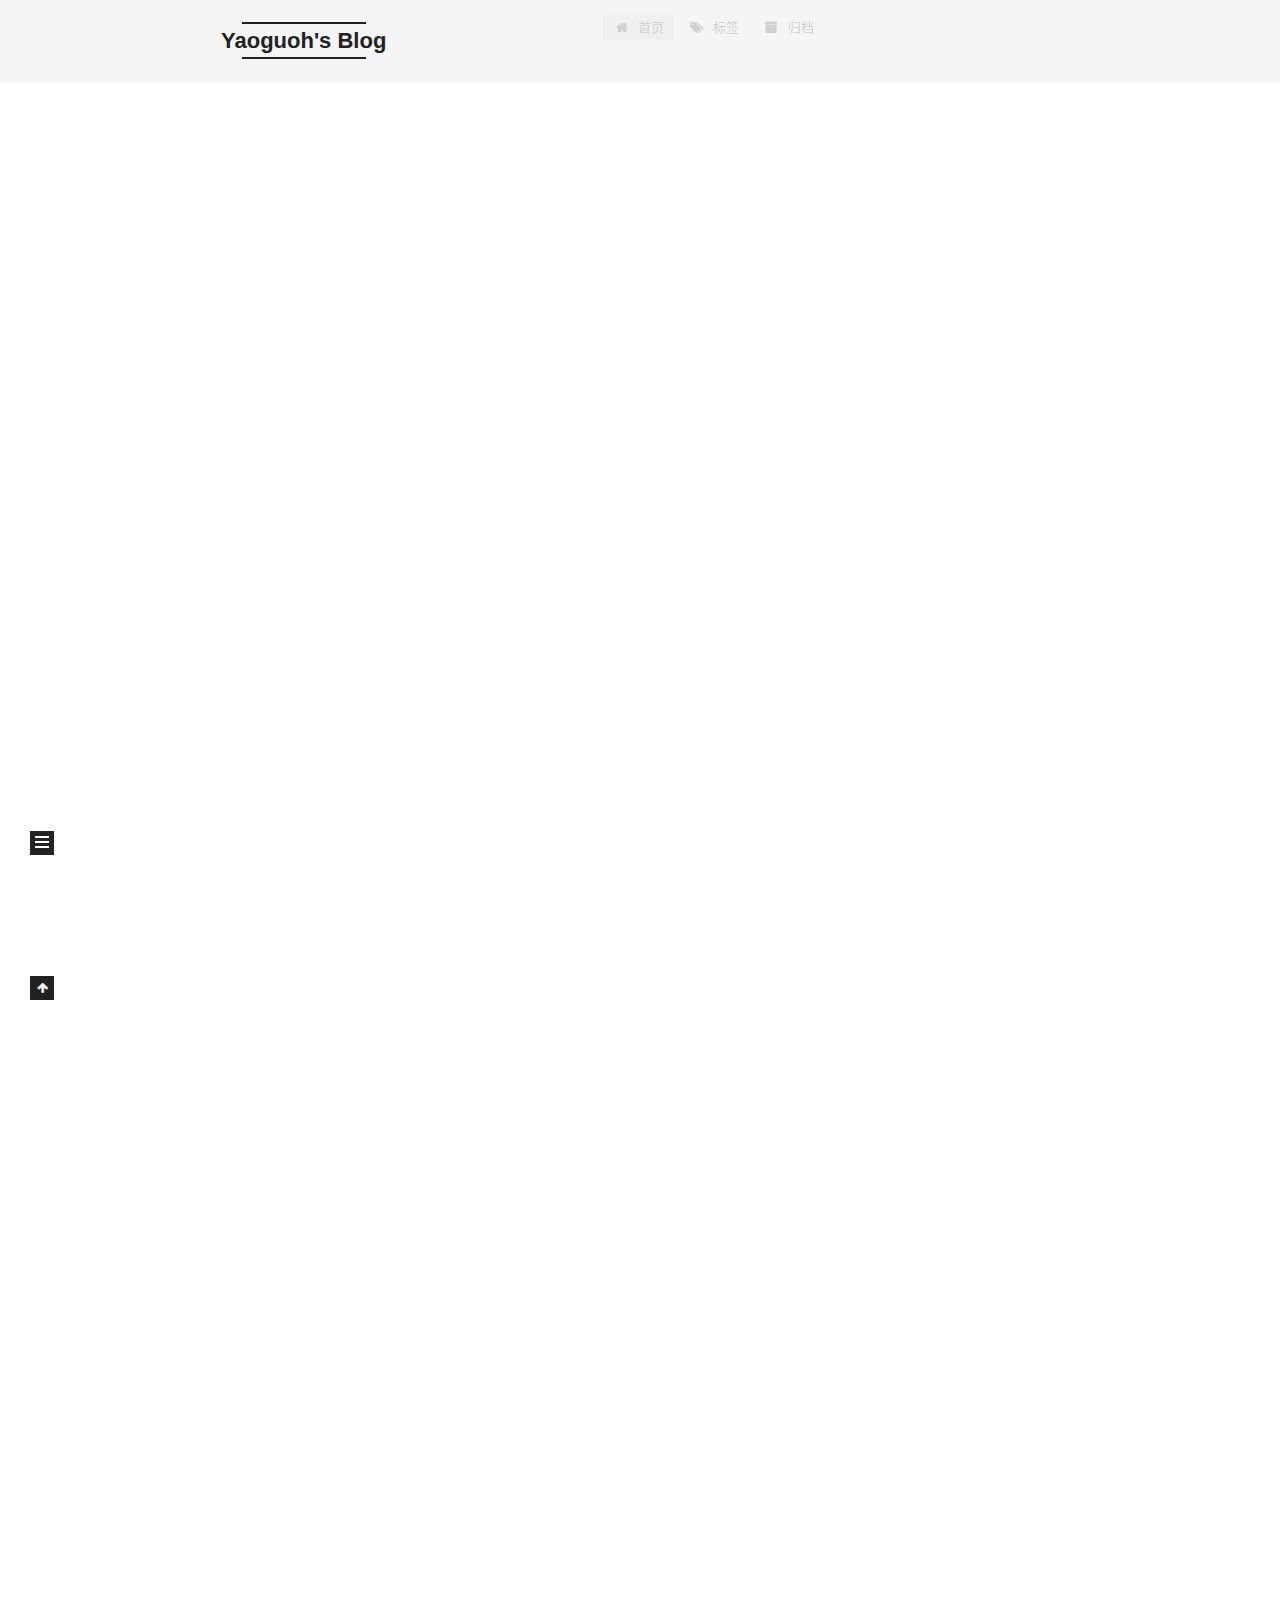
==== commit 20a5bf3c: "Site updated: 2019-10-08 17:12:24" ====
--- a/index.html
+++ b/index.html
@@ -233,7 +233,7 @@
                 
               
 
-              <time title="创建时间：2019-10-08 13:48:47 / 修改时间：16:26:13" itemprop="dateCreated datePublished" datetime="2019-10-08T13:48:47+08:00">2019-10-08</time>
+              <time title="创建时间：2019-10-08 13:48:47 / 修改时间：17:11:30" itemprop="dateCreated datePublished" datetime="2019-10-08T13:48:47+08:00">2019-10-08</time>
             </span>
           
             
@@ -267,7 +267,7 @@
 <ul>
 <li><strong><code>ElasticsearchProperties</code></strong>  <code>RestHighLevelClient</code> 客户端连接信息</li>
 <li><strong><code>RestHighLevelClientConfiguration</code></strong> 注册 <code>restHighLevelClient</code> <code>Bean</code>处理<code>elasticsearch server</code>访问协议为<code>https</code></li>
-<li>Spring Boot Application @Configuration 配置类引入 <code>RestHighLevelClientConfiguration.class</code><figure class="highlight java"><table><tr><td class="gutter"><pre><span class="line">1</span><br><span class="line">2</span><br><span class="line">3</span><br><span class="line">4</span><br><span class="line">5</span><br><span class="line">6</span><br><span class="line">7</span><br><span class="line">8</span><br></pre></td><td class="code"><pre><span class="line"><span class="comment">/**</span></span><br><span class="line"><span class="comment"> * 应用配置置类</span></span><br><span class="line"><span class="comment"> */</span></span><br><span class="line"><span class="meta">@Configuration</span></span><br><span class="line"><span class="meta">@Import</span>(RestHighLevelClientConfiguration.class)</span><br><span class="line"><span class="keyword">public</span> <span class="class"><span class="keyword">class</span> <span class="title">ProviderConfiguration</span> </span>&#123;</span><br><span class="line">    </span><br><span class="line">&#125;</span><br></pre></td></tr></table></figure>
+<li><code>@Configuration</code> 配置类引入 <code>RestHighLevelClientConfiguration.class</code><figure class="highlight java"><table><tr><td class="gutter"><pre><span class="line">1</span><br><span class="line">2</span><br><span class="line">3</span><br><span class="line">4</span><br><span class="line">5</span><br><span class="line">6</span><br><span class="line">7</span><br><span class="line">8</span><br></pre></td><td class="code"><pre><span class="line"><span class="comment">/**</span></span><br><span class="line"><span class="comment"> * 应用配置置类</span></span><br><span class="line"><span class="comment"> */</span></span><br><span class="line"><span class="meta">@Configuration</span></span><br><span class="line"><span class="meta">@Import</span>(RestHighLevelClientConfiguration.class)</span><br><span class="line"><span class="keyword">public</span> <span class="class"><span class="keyword">class</span> <span class="title">ProviderConfiguration</span> </span>&#123;</span><br><span class="line">    </span><br><span class="line">&#125;</span><br></pre></td></tr></table></figure>
 
 </li>
 </ul>
--- a/css/main.css
+++ b/css/main.css
@@ -1156,7 +1156,7 @@
 }
 .links-of-author a::before,
 .links-of-author span.exturl::before {
-  background: #94e0eb;
+  background: #ff5c77;
   border-radius: 50%;
   content: ' ';
   display: inline-block;
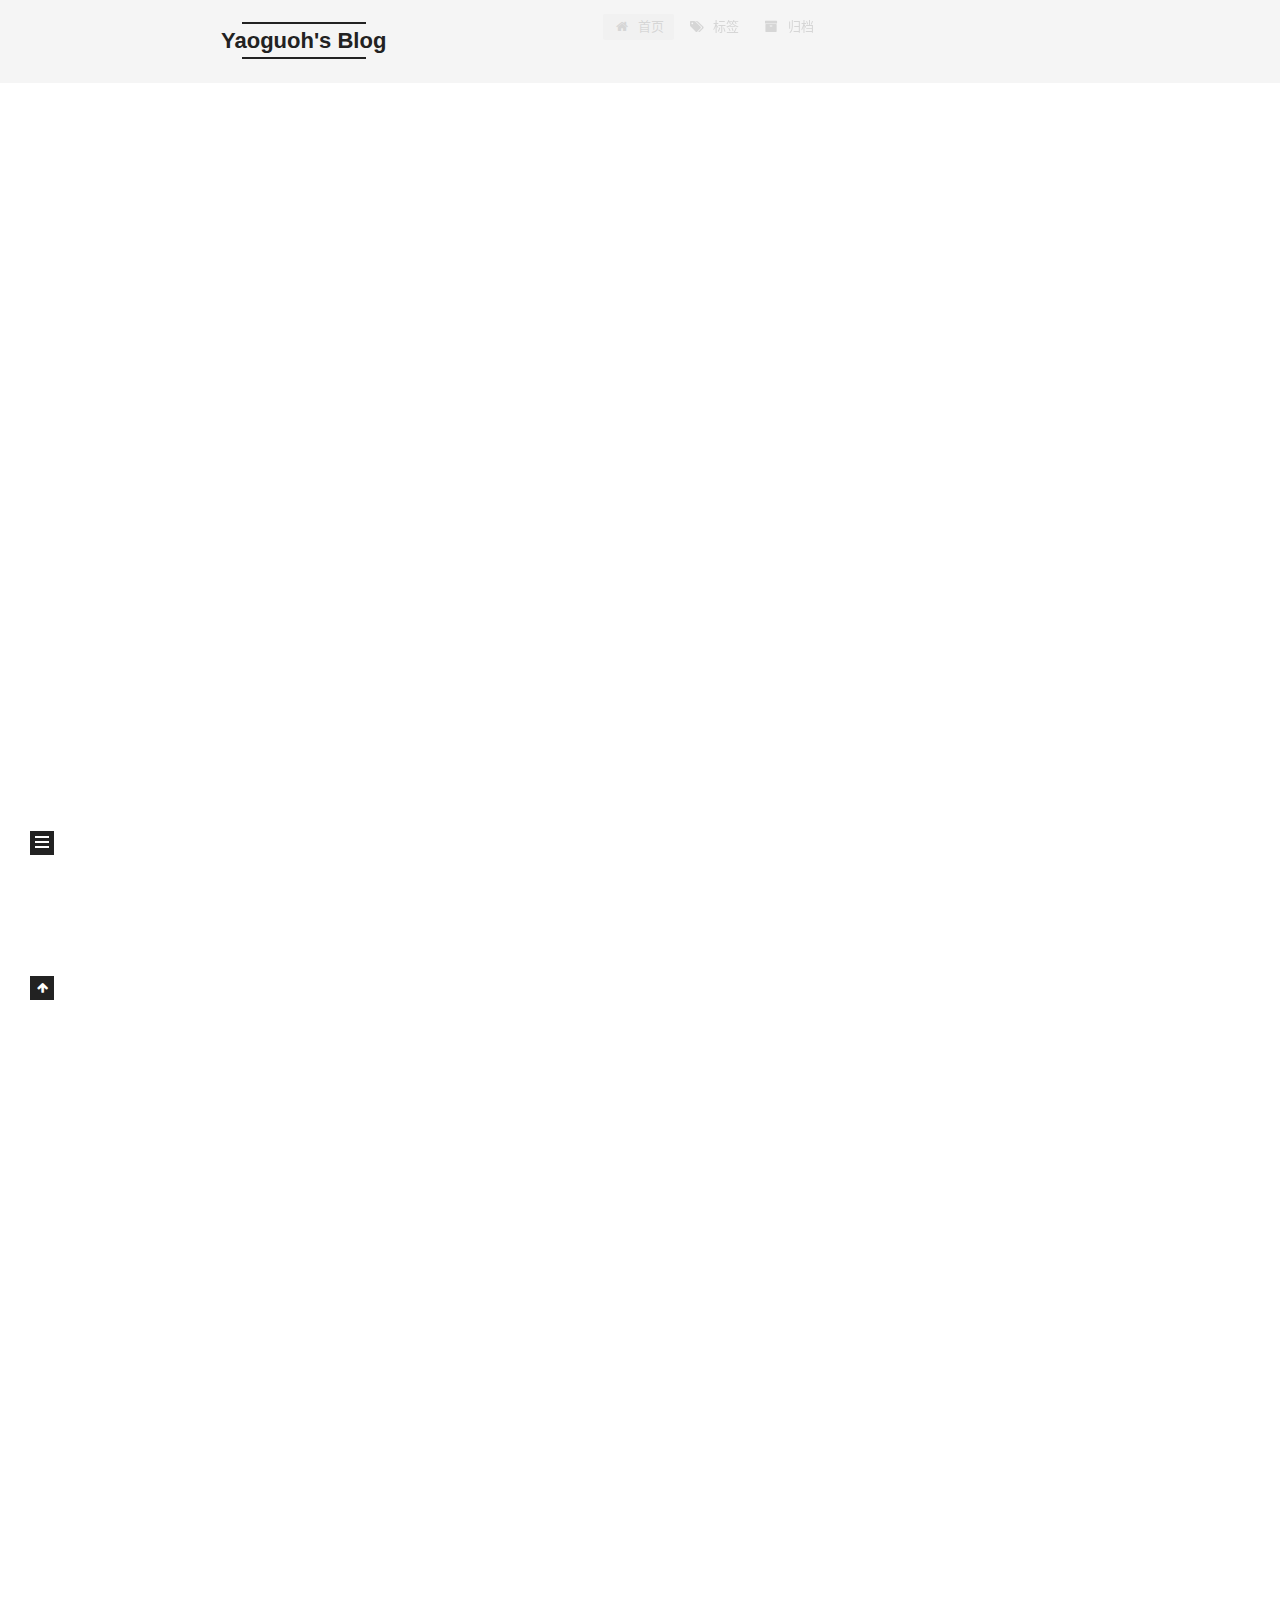
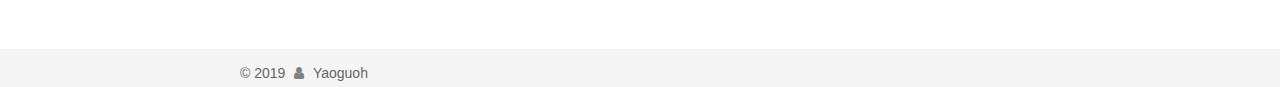
==== commit a2ff318e: "Site updated: 2019-10-09 10:31:39" ====
--- a/index.html
+++ b/index.html
@@ -233,11 +233,19 @@
                 
               
 
-              <time title="创建时间：2019-10-08 13:48:47 / 修改时间：17:11:30" itemprop="dateCreated datePublished" datetime="2019-10-08T13:48:47+08:00">2019-10-08</time>
+              <time title="创建时间：2019-10-08 13:48:47" itemprop="dateCreated datePublished" datetime="2019-10-08T13:48:47+08:00">2019-10-08</time>
             </span>
           
             
 
+            
+              <span class="post-meta-item">
+                <span class="post-meta-item-icon">
+                  <i class="fa fa-calendar-check-o"></i>
+                </span>
+                <span class="post-meta-item-text">更新于</span>
+                <time title="修改时间：2019-10-09 10:29:14" itemprop="dateModified" datetime="2019-10-09T10:29:14+08:00">2019-10-09</time>
+              </span>
             
           
 
@@ -292,6 +300,9 @@
 <h2 id="common-swagger"><a href="#common-swagger" class="headerlink" title="common-swagger"></a>common-swagger</h2><h3 id="pom-7"><a href="#pom-7" class="headerlink" title="pom"></a>pom</h3><figure class="highlight"><table><tr><td class="gutter"><pre><span class="line">1</span><br><span class="line">2</span><br><span class="line">3</span><br><span class="line">4</span><br></pre></td><td class="code"><pre><span class="line">&lt;dependency&gt;</span><br><span class="line">    &lt;groupId&gt;com.github.yaoguoh.common&lt;/groupId&gt;</span><br><span class="line">    &lt;artifactId&gt;common-swagger&lt;/artifactId&gt;</span><br><span class="line">&lt;/dependency&gt;</span><br></pre></td></tr></table></figure>
 
 <h3 id="example-yaml"><a href="#example-yaml" class="headerlink" title="example yaml"></a>example yaml</h3><figure class="highlight yaml"><table><tr><td class="gutter"><pre><span class="line">1</span><br><span class="line">2</span><br><span class="line">3</span><br><span class="line">4</span><br><span class="line">5</span><br><span class="line">6</span><br><span class="line">7</span><br><span class="line">8</span><br><span class="line">9</span><br><span class="line">10</span><br></pre></td><td class="code"><pre><span class="line"><span class="attr">swagger:</span></span><br><span class="line"><span class="attr">  api-info:</span></span><br><span class="line"><span class="attr">    title:</span> <span class="string">'应用服务'</span></span><br><span class="line"><span class="attr">    description:</span> <span class="string">'应用服务 RESTFUL API'</span></span><br><span class="line"><span class="attr">    host:</span> <span class="string">gateway.demo.com</span></span><br><span class="line"><span class="attr">    parameters:</span></span><br><span class="line"><span class="attr">      - name:</span> <span class="string">'Identity'</span></span><br><span class="line"><span class="attr">        description:</span> <span class="string">'设备标识'</span></span><br><span class="line"><span class="attr">        modelRef:</span> <span class="string">'string'</span></span><br><span class="line"><span class="attr">        parameterType:</span> <span class="string">'header'</span></span><br></pre></td></tr></table></figure>
+
+<p><a href="https://github.com/yaoguoh/common" target="_blank" rel="noopener">源码地址</a></p>
+
         
       
     </div>
--- a/css/main.css
+++ b/css/main.css
@@ -1156,7 +1156,7 @@
 }
 .links-of-author a::before,
 .links-of-author span.exturl::before {
-  background: #ff5c77;
+  background: #93ffbb;
   border-radius: 50%;
   content: ' ';
   display: inline-block;
